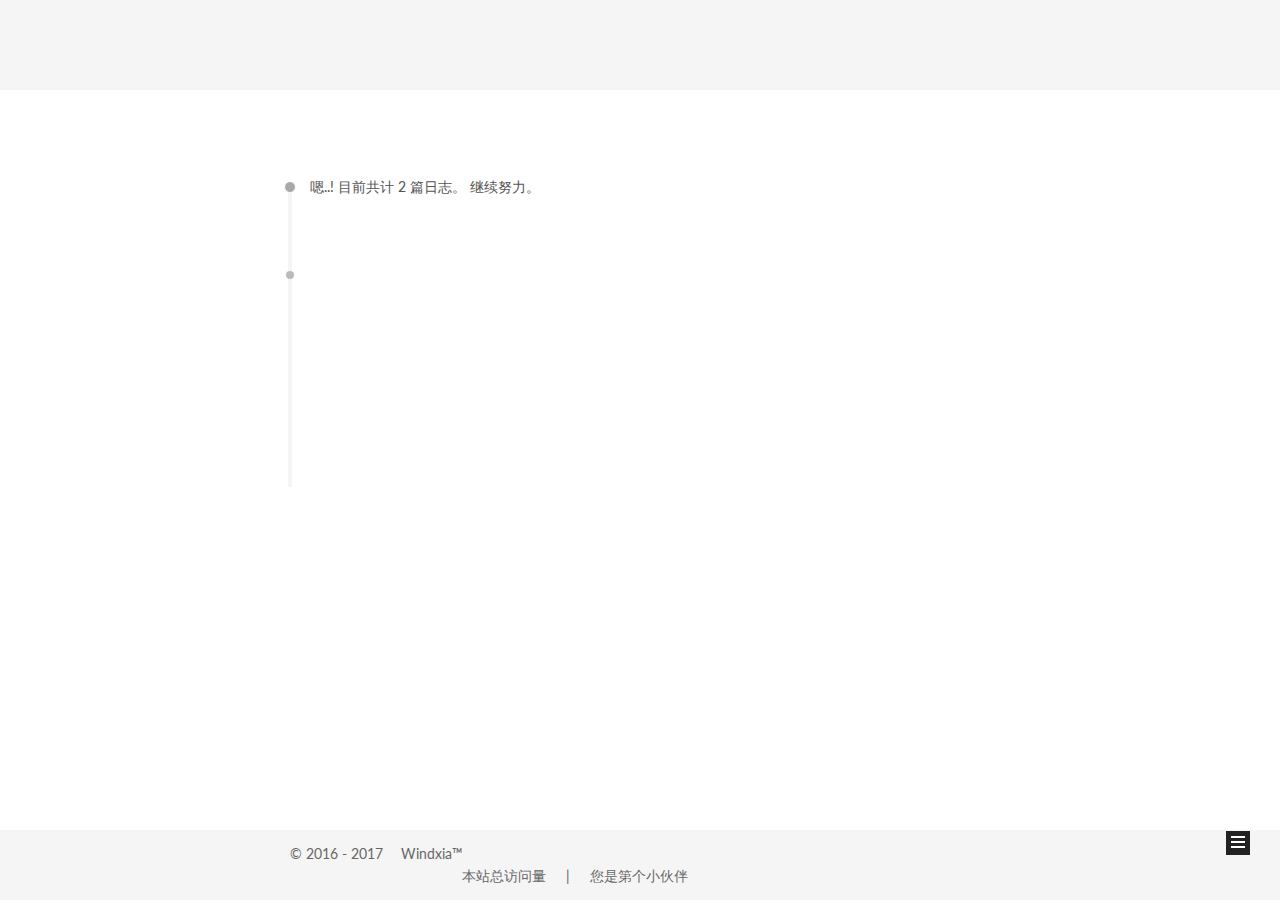
==== archives/index.html @ 153301d3 "Site updated: 2017-09-14 17:48:57" ====
<!DOCTYPE html>



  


<html class="theme-next mist use-motion" lang="zh-Hans">
<head>
  <meta charset="UTF-8"/>
<meta http-equiv="X-UA-Compatible" content="IE=edge" />
<meta name="viewport" content="width=device-width, initial-scale=1, maximum-scale=1"/>









<meta http-equiv="Cache-Control" content="no-transform" />
<meta http-equiv="Cache-Control" content="no-siteapp" />















  
  
  <link href="/lib/fancybox/source/jquery.fancybox.css?v=2.1.5" rel="stylesheet" type="text/css" />




  
  
  
  

  
    
    
  

  

  

  

  

  
    
    
    <link href="//fonts.googleapis.com/css?family=Lato:300,300italic,400,400italic,700,700italic&subset=latin,latin-ext" rel="stylesheet" type="text/css">
  






<link href="/lib/font-awesome/css/font-awesome.min.css?v=4.6.2" rel="stylesheet" type="text/css" />

<link href="/css/main.css?v=5.1.1" rel="stylesheet" type="text/css" />


  <meta name="keywords" content="Hexo, NexT" />








  <link rel="shortcut icon" type="image/x-icon" href="/favicon.ico?v=5.1.1" />






<meta name="description" content="学无止境">
<meta property="og:type" content="website">
<meta property="og:title" content="Windxia™">
<meta property="og:url" content="https://windxia.github.io/archives/index.html">
<meta property="og:site_name" content="Windxia™">
<meta property="og:description" content="学无止境">
<meta name="twitter:card" content="summary">
<meta name="twitter:title" content="Windxia™">
<meta name="twitter:description" content="学无止境">



<script type="text/javascript" id="hexo.configurations">
  var NexT = window.NexT || {};
  var CONFIG = {
    root: '/',
    scheme: 'Mist',
    sidebar: {"position":"left","display":"post","offset":12,"offset_float":0,"b2t":false,"scrollpercent":false,"onmobile":false},
    fancybox: true,
    motion: true,
    duoshuo: {
      userId: '0',
      author: '博主'
    },
    algolia: {
      applicationID: '',
      apiKey: '',
      indexName: '',
      hits: {"per_page":10},
      labels: {"input_placeholder":"Search for Posts","hits_empty":"We didn't find any results for the search: ${query}","hits_stats":"${hits} results found in ${time} ms"}
    }
  };
</script>



  <link rel="canonical" href="https://windxia.github.io/archives/"/>





  <title>归档 | Windxia™</title>
  





  <script type="text/javascript">
    var _hmt = _hmt || [];
    (function() {
      var hm = document.createElement("script");
      hm.src = "https://hm.baidu.com/hm.js?b2de9610e80fb698a9243da4c140fe38";
      var s = document.getElementsByTagName("script")[0];
      s.parentNode.insertBefore(hm, s);
    })();
  </script>










</head>

<body itemscope itemtype="http://schema.org/WebPage" lang="zh-Hans">

  
  
    
  

  <div class="container sidebar-position-left  page-archive  ">
    <div class="headband"></div>

    <header id="header" class="header" itemscope itemtype="http://schema.org/WPHeader">
      <div class="header-inner"><div class="site-brand-wrapper">
  <div class="site-meta ">
    

    <div class="custom-logo-site-title">
      <a href="/"  class="brand" rel="start">
        <span class="logo-line-before"><i></i></span>
        <span class="site-title">Windxia™</span>
        <span class="logo-line-after"><i></i></span>
      </a>
    </div>
      
        <p class="site-subtitle"></p>
      
  </div>

  <div class="site-nav-toggle">
    <button>
      <span class="btn-bar"></span>
      <span class="btn-bar"></span>
      <span class="btn-bar"></span>
    </button>
  </div>
</div>

<nav class="site-nav">
  

  
    <ul id="menu" class="menu">
      
        
        <li class="menu-item menu-item-home">
          <a href="/" rel="section">
            
              <i class="menu-item-icon fa fa-fw fa-home"></i> <br />
            
            首页
          </a>
        </li>
      
        
        <li class="menu-item menu-item-categories">
          <a href="/categories/" rel="section">
            
              <i class="menu-item-icon fa fa-fw fa-th"></i> <br />
            
            分类
          </a>
        </li>
      
        
        <li class="menu-item menu-item-archives">
          <a href="/archives/" rel="section">
            
              <i class="menu-item-icon fa fa-fw fa-archive"></i> <br />
            
            归档
          </a>
        </li>
      
        
        <li class="menu-item menu-item-tags">
          <a href="/tags/" rel="section">
            
              <i class="menu-item-icon fa fa-fw fa-tags"></i> <br />
            
            标签
          </a>
        </li>
      
        
        <li class="menu-item menu-item-something">
          <a href="/something/" rel="section">
            
              <i class="menu-item-icon fa fa-fw fa-sitemap"></i> <br />
            
            有料
          </a>
        </li>
      

      
    </ul>
  

  
</nav>



 </div>
    </header>

    <main id="main" class="main">
      <div class="main-inner">
        <div class="content-wrap">
          <div id="content" class="content">
            

  <section id="posts" class="posts-collapse">
    <span class="archive-move-on"></span>

    <span class="archive-page-counter">
      
      
      
        
      
      嗯..! 目前共计 2 篇日志。 继续努力。
    </span>

    

      
      
      

      
        
        <div class="collection-title">
          <h2 class="archive-year motion-element" id="archive-year-2017">2017</h2>
        </div>
      
      

      

  <article class="post post-type-normal" itemscope itemtype="http://schema.org/Article">
    <header class="post-header">

      <h2 class="post-title">
        
            <a class="post-title-link" href="/2017/07/14/postName/" itemprop="url">
              
                <span itemprop="name">postName hello world</span>
              
            </a>
        
      </h2>

      <div class="post-meta">
        <time class="post-time" itemprop="dateCreated"
              datetime="2017-07-14T21:41:30+08:00"
              content="2017-07-14" >
          07-14
        </time>
      </div>

    </header>
  </article>



    

      
      
      

      
      

      

  <article class="post post-type-normal" itemscope itemtype="http://schema.org/Article">
    <header class="post-header">

      <h2 class="post-title">
        
            <a class="post-title-link" href="/2017/07/14/hello-world/" itemprop="url">
              
                <span itemprop="name">Hello World</span>
              
            </a>
        
      </h2>

      <div class="post-meta">
        <time class="post-time" itemprop="dateCreated"
              datetime="2017-07-14T21:06:34+08:00"
              content="2017-07-14" >
          07-14
        </time>
      </div>

    </header>
  </article>



    

  </section>

  



          </div>
          


          

        </div>
        
          
  
  <div class="sidebar-toggle">
    <div class="sidebar-toggle-line-wrap">
      <span class="sidebar-toggle-line sidebar-toggle-line-first"></span>
      <span class="sidebar-toggle-line sidebar-toggle-line-middle"></span>
      <span class="sidebar-toggle-line sidebar-toggle-line-last"></span>
    </div>
  </div>

  <aside id="sidebar" class="sidebar">
    
    <div class="sidebar-inner">

      

      

      <section class="site-overview sidebar-panel sidebar-panel-active">
        <div class="site-author motion-element" itemprop="author" itemscope itemtype="http://schema.org/Person">
          <img class="site-author-image" itemprop="image"
               src="http://oceqqdh8f.bkt.clouddn.com/02.jpg"
               alt="Windxia™" />
          <p class="site-author-name" itemprop="name">Windxia™</p>
           
              <p class="site-description motion-element" itemprop="description">学无止境</p>
          
        </div>
        <nav class="site-state motion-element">

          
            <div class="site-state-item site-state-posts">
              <a href="/archives/">
                <span class="site-state-item-count">2</span>
                <span class="site-state-item-name">日志</span>
              </a>
            </div>
          

          

          

        </nav>

        

        <div class="links-of-author motion-element">
          
            
              <span class="links-of-author-item">
                <a href="http://www.zhihu.com/" target="_blank" title="知乎">
                  
                    <i class="fa fa-fw fa-github"></i>
                  
                  知乎
                </a>
              </span>
            
              <span class="links-of-author-item">
                <a href="http://cn.engadget.com/" target="_blank" title="Engadet">
                  
                    <i class="fa fa-fw fa-twitter"></i>
                  
                  Engadet
                </a>
              </span>
            
              <span class="links-of-author-item">
                <a href="http://www.dgtle.com/" target="_blank" title="数字尾巴">
                  
                    <i class="fa fa-fw fa-weibo"></i>
                  
                  数字尾巴
                </a>
              </span>
            
          
        </div>

        
        

        
        
          <div class="links-of-blogroll motion-element links-of-blogroll-inline">
            <div class="links-of-blogroll-title">
              <i class="fa  fa-fw fa-link"></i>
              友情链接
            </div>
            <ul class="links-of-blogroll-list">
              
                <li class="links-of-blogroll-item">
                  <a href="http://macshuo.com/" title="MacTalk" target="_blank">MacTalk</a>
                </li>
              
                <li class="links-of-blogroll-item">
                  <a href="https://coolshell.cn/" title="CoolShell" target="_blank">CoolShell</a>
                </li>
              
                <li class="links-of-blogroll-item">
                  <a href="http://www.ruanyifeng.com/blog/archives.html" title="RuanYiFeng" target="_blank">RuanYiFeng</a>
                </li>
              
            </ul>
          </div>
        

        


      </section>

      

      

    </div>
  </aside>


        
      </div>
    </main>

    <footer id="footer" class="footer">
      <div class="footer-inner">
        

<div class="copyright" >
  
  &copy;  2016 - 
  <span itemprop="copyrightYear">2017</span>
  <span class="with-love">
    <i class="fa fa-heart"></i>
  </span>
  <span class="author" itemprop="copyrightHolder">Windxia™</span>
</div>

<script async src="https://dn-lbstatics.qbox.me/busuanzi/2.3/busuanzi.pure.mini.js"></script>
<div style="margin:-20px;position: absolute;">
<dl style="float:left">
  <dt style="float:left">
    <dd style="float:left;width:300px">
      <span style="float:right">&nbsp;&nbsp;&nbsp;&nbsp;&nbsp;|</span>
      <span style="float:right">本站总访问量<span><span style="float:right" id="busuanzi_value_site_pv"></span>
    </dd>
  </dt>
  <dt style="float:left;width:300px">
    <dd>
      <span style="float:left">&nbsp;&nbsp;&nbsp;&nbsp;&nbsp;</span>
      <span style="float:left">您是第</span>
      <span style="float:left" id="busuanzi_value_site_uv"></span>
      <span style="float:left">个小伙伴</span>
    </dd>
  </dt>
</dl>
</div>



        

        
      </div>
    </footer>

    
      <div class="back-to-top">
        <i class="fa fa-arrow-up"></i>
        
      </div>
    

  </div>

  

<script type="text/javascript">
  if (Object.prototype.toString.call(window.Promise) !== '[object Function]') {
    window.Promise = null;
  }
</script>









  












  
  <script type="text/javascript" src="/lib/jquery/index.js?v=2.1.3"></script>

  
  <script type="text/javascript" src="/lib/fastclick/lib/fastclick.min.js?v=1.0.6"></script>

  
  <script type="text/javascript" src="/lib/jquery_lazyload/jquery.lazyload.js?v=1.9.7"></script>

  
  <script type="text/javascript" src="/lib/velocity/velocity.min.js?v=1.2.1"></script>

  
  <script type="text/javascript" src="/lib/velocity/velocity.ui.min.js?v=1.2.1"></script>

  
  <script type="text/javascript" src="/lib/fancybox/source/jquery.fancybox.pack.js?v=2.1.5"></script>


  


  <script type="text/javascript" src="/js/src/utils.js?v=5.1.1"></script>

  <script type="text/javascript" src="/js/src/motion.js?v=5.1.1"></script>



  
  

  
  
    <script type="text/javascript" id="motion.page.archive">
      $('.archive-year').velocity('transition.slideLeftIn');
    </script>
  


  


  <script type="text/javascript" src="/js/src/bootstrap.js?v=5.1.1"></script>



  


  




	





  





  






  





  

  

  

  

  

  

</body>
</html>
---- css/main.css ----
/* normalize.css v3.0.2 | MIT License | git.io/normalize */
html {
  font-family: sans-serif; /* 1 */
  -ms-text-size-adjust: 100%; /* 2 */
  -webkit-text-size-adjust: 100%; /* 2 */
}
body {
  margin: 0;
}
article,
aside,
details,
figcaption,
figure,
footer,
header,
hgroup,
main,
menu,
nav,
section,
summary {
  display: block;
}
audio,
canvas,
progress,
video {
  display: inline-block; /* 1 */
  vertical-align: baseline; /* 2 */
}
audio:not([controls]) {
  display: none;
  height: 0;
}
[hidden],
template {
  display: none;
}
a {
  background-color: transparent;
}
a:active,
a:hover {
  outline: 0;
}
abbr[title] {
  border-bottom: 1px dotted;
}
b,
strong {
  font-weight: bold;
}
dfn {
  font-style: italic;
}
h1 {
  font-size: 2em;
  margin: 0.67em 0;
}
mark {
  background: #ff0;
  color: #000;
}
small {
  font-size: 80%;
}
sub,
sup {
  font-size: 75%;
  line-height: 0;
  position: relative;
  vertical-align: baseline;
}
sup {
  top: -0.5em;
}
sub {
  bottom: -0.25em;
}
img {
  border: 0;
}
svg:not(:root) {
  overflow: hidden;
}
figure {
  margin: 1em 40px;
}
hr {
  -moz-box-sizing: content-box;
  box-sizing: content-box;
  height: 0;
}
pre {
  overflow: auto;
}
code,
kbd,
pre,
samp {
  font-family: monospace, monospace;
  font-size: 1em;
}
button,
input,
optgroup,
select,
textarea {
  color: inherit; /* 1 */
  font: inherit; /* 2 */
  margin: 0; /* 3 */
}
button {
  overflow: visible;
}
button,
select {
  text-transform: none;
}
button,
html input[type="button"],
input[type="reset"],
input[type="submit"] {
  -webkit-appearance: button; /* 2 */
  cursor: pointer; /* 3 */
}
button[disabled],
html input[disabled] {
  cursor: default;
}
button::-moz-focus-inner,
input::-moz-focus-inner {
  border: 0;
  padding: 0;
}
input {
  line-height: normal;
}
input[type="checkbox"],
input[type="radio"] {
  box-sizing: border-box; /* 1 */
  padding: 0; /* 2 */
}
input[type="number"]::-webkit-inner-spin-button,
input[type="number"]::-webkit-outer-spin-button {
  height: auto;
}
input[type="search"] {
  -webkit-appearance: textfield; /* 1 */
  -moz-box-sizing: content-box;
  -webkit-box-sizing: content-box; /* 2 */
  box-sizing: content-box;
}
input[type="search"]::-webkit-search-cancel-button,
input[type="search"]::-webkit-search-decoration {
  -webkit-appearance: none;
}
fieldset {
  border: 1px solid #c0c0c0;
  margin: 0 2px;
  padding: 0.35em 0.625em 0.75em;
}
legend {
  border: 0; /* 1 */
  padding: 0; /* 2 */
}
textarea {
  overflow: auto;
}
optgroup {
  font-weight: bold;
}
table {
  border-collapse: collapse;
  border-spacing: 0;
}
td,
th {
  padding: 0;
}
::selection {
  background: #262a30;
  color: #fff;
}
body {
  position: relative;
  font-family: 'Lato', "PingFang SC", "Microsoft YaHei", sans-serif;
  font-size: 14px;
  line-height: 2;
  color: #555;
  background: #fff;
}
@media (max-width: 767px) {
  body {
    padding-right: 0 !important;
  }
}
@media (min-width: 768px) and (max-width: 991px) {
  body {
    padding-right: 0 !important;
  }
}
@media (min-width: 1600px) {
  body {
    font-size: 16px;
  }
}
h1,
h2,
h3,
h4,
h5,
h6 {
  margin: 0;
  padding: 0;
  font-weight: bold;
  line-height: 1.5;
  font-family: 'Lato', "PingFang SC", "Microsoft YaHei", sans-serif;
}
h2,
h3,
h4,
h5,
h6 {
  margin: 20px 0 15px;
}
h1 {
  font-size: 24px;
}
@media (max-width: 767px) {
  h1 {
    font-size: 20px;
  }
}
h2 {
  font-size: 22px;
}
@media (max-width: 767px) {
  h2 {
    font-size: 18px;
  }
}
h3 {
  font-size: 20px;
}
@media (max-width: 767px) {
  h3 {
    font-size: 16px;
  }
}
h4 {
  font-size: 18px;
}
@media (max-width: 767px) {
  h4 {
    font-size: 14px;
  }
}
h5 {
  font-size: 16px;
}
@media (max-width: 767px) {
  h5 {
    font-size: 12px;
  }
}
h6 {
  font-size: 14px;
}
@media (max-width: 767px) {
  h6 {
    font-size: 10px;
  }
}
p {
  margin: 0 0 25px 0;
}
a {
  color: #555;
  text-decoration: none;
  border-bottom: 1px solid #999;
  word-wrap: break-word;
}
a:hover {
  color: #222;
  border-bottom-color: #222;
}
blockquote {
  margin: 0;
  padding: 0;
}
img {
  display: block;
  margin: auto;
  max-width: 100%;
  height: auto;
}
hr {
  margin: 40px 0;
  height: 3px;
  border: none;
  background-color: #ddd;
  background-image: repeating-linear-gradient(-45deg, #fff, #fff 4px, transparent 4px, transparent 8px);
}
blockquote {
  padding: 0 15px;
  color: #666;
  border-left: 4px solid #ddd;
}
blockquote cite::before {
  content: "-";
  padding: 0 5px;
}
dt {
  font-weight: 700;
}
dd {
  margin: 0;
  padding: 0;
}
.text-left {
  text-align: left;
}
.text-center {
  text-align: center;
}
.text-right {
  text-align: right;
}
.text-justify {
  text-align: justify;
}
.text-nowrap {
  white-space: nowrap;
}
.text-lowercase {
  text-transform: lowercase;
}
.text-uppercase {
  text-transform: uppercase;
}
.text-capitalize {
  text-transform: capitalize;
}
.center-block {
  display: block;
  margin-left: auto;
  margin-right: auto;
}
.clearfix:before,
.clearfix:after {
  content: " ";
  display: table;
}
.clearfix:after {
  clear: both;
}
.pullquote {
  width: 45%;
}
.pullquote.left {
  float: left;
  margin-left: 5px;
  margin-right: 10px;
}
.pullquote.right {
  float: right;
  margin-left: 10px;
  margin-right: 5px;
}
.affix.affix.affix {
  position: fixed;
}
.translation {
  margin-top: -20px;
  font-size: 14px;
  color: #999;
}
.scrollbar-measure {
  width: 100px;
  height: 100px;
  overflow: scroll;
  position: absolute;
  top: -9999px;
}
.use-motion .motion-element {
  opacity: 0;
}
table {
  margin: 20px 0;
  width: 100%;
  border-collapse: collapse;
  border-spacing: 0;
  border: 1px solid #ddd;
  font-size: 14px;
  table-layout: fixed;
  word-wrap: break-all;
}
table>tbody>tr:nth-of-type(odd) {
  background-color: #f9f9f9;
}
table>tbody>tr:hover {
  background-color: #f5f5f5;
}
caption,
th,
td {
  padding: 8px;
  text-align: left;
  vertical-align: middle;
  font-weight: normal;
}
th,
td {
  border-bottom: 3px solid #ddd;
  border-right: 1px solid #eee;
}
th {
  padding-bottom: 10px;
  font-weight: 700;
}
td {
  border-bottom-width: 1px;
}
html,
body {
  height: 100%;
}
.container {
  position: relative;
  min-height: 100%;
}
.header-inner {
  margin: 0 auto;
  padding: 100px 0 70px;
  width: 700px;
}
@media (min-width: 1600px) {
  .container .header-inner {
    width: 900px;
  }
}
.main {
  padding-bottom: 150px;
}
.main-inner {
  margin: 0 auto;
  width: 700px;
}
@media (min-width: 1600px) {
  .container .main-inner {
    width: 900px;
  }
}
.footer {
  position: absolute;
  left: 0;
  bottom: 0;
  width: 100%;
  min-height: 50px;
}
.footer-inner {
  box-sizing: border-box;
  margin: 20px auto;
  width: 700px;
}
@media (min-width: 1600px) {
  .container .footer-inner {
    width: 900px;
  }
}
pre,
.highlight {
  overflow: auto;
  margin: 20px 0;
  padding: 0;
  font-size: 13px;
  color: #ccc;
  background: #2d2d2d;
  line-height: 1.6;
}
pre,
code {
  font-family: consolas, Menlo, "PingFang SC", "Microsoft YaHei", monospace;
}
code {
  padding: 2px 4px;
  word-wrap: break-word;
  color: #555;
  background: #eee;
  border-radius: 3px;
  font-size: 13px;
}
pre code {
  padding: 0;
  color: #ccc;
  background: none;
  text-shadow: none;
}
.highlight {
  border-radius: 1px;
}
.highlight pre {
  border: none;
  margin: 0;
  padding: 10px 0;
}
.highlight table {
  margin: 0;
  width: auto;
  border: none;
}
.highlight td {
  border: none;
  padding: 0;
}
.highlight figcaption {
  font-size: 1em;
  color: #ccc;
  line-height: 1em;
  margin-bottom: 1em;
}
.highlight figcaption:before,
.highlight figcaption:after {
  content: " ";
  display: table;
}
.highlight figcaption:after {
  clear: both;
}
.highlight figcaption a {
  float: right;
  color: #ccc;
}
.highlight figcaption a:hover {
  border-bottom-color: #ccc;
}
.highlight .gutter pre {
  padding-left: 10px;
  padding-right: 10px;
  color: #999;
  text-align: right;
  background-color: #1b1b1b;
}
.highlight .code pre {
  width: 100%;
  padding-left: 10px;
  padding-right: 10px;
  background-color: #2d2d2d;
}
.highlight .line {
  height: 20px;
}
.gutter {
  -webkit-user-select: none;
  -moz-user-select: none;
  -ms-user-select: none;
  user-select: none;
}
.gist table {
  width: auto;
}
.gist table td {
  border: none;
}
pre .deletion {
  background: #008000;
}
pre .addition {
  background: #800000;
}
pre .meta {
  color: #c9c;
}
pre .comment {
  color: #999;
}
pre .variable,
pre .attribute,
pre .tag,
pre .regexp,
pre .ruby .constant,
pre .xml .tag .title,
pre .xml .pi,
pre .xml .doctype,
pre .html .doctype,
pre .css .id,
pre .css .class,
pre .css .pseudo {
  color: #f2777a;
}
pre .number,
pre .preprocessor,
pre .built_in,
pre .literal,
pre .params,
pre .constant,
pre .command {
  color: #f99157;
}
pre .ruby .class .title,
pre .css .rules .attribute,
pre .string,
pre .value,
pre .inheritance,
pre .header,
pre .ruby .symbol,
pre .xml .cdata,
pre .special,
pre .number,
pre .formula {
  color: #9c9;
}
pre .title,
pre .css .hexcolor {
  color: #6cc;
}
pre .function,
pre .python .decorator,
pre .python .title,
pre .ruby .function .title,
pre .ruby .title .keyword,
pre .perl .sub,
pre .javascript .title,
pre .coffeescript .title {
  color: #69c;
}
pre .keyword,
pre .javascript .function {
  color: #c9c;
}
.full-image.full-image.full-image {
  border: none;
  max-width: 100%;
  width: auto;
  margin: 20px auto;
}
@media (min-width: 992px) {
  .full-image.full-image.full-image {
    max-width: none;
    width: 110%;
    margin: 25px -5%;
  }
}
.blockquote-center,
.page-home .post-type-quote blockquote,
.page-post-detail .post-type-quote blockquote {
  position: relative;
  margin: 40px 0;
  padding: 0;
  border-left: none;
  text-align: center;
}
.blockquote-center::before,
.page-home .post-type-quote blockquote::before,
.page-post-detail .post-type-quote blockquote::before,
.blockquote-center::after,
.page-home .post-type-quote blockquote::after,
.page-post-detail .post-type-quote blockquote::after {
  position: absolute;
  content: ' ';
  display: block;
  width: 100%;
  height: 24px;
  opacity: 0.2;
  background-repeat: no-repeat;
  background-position: 0 -6px;
  background-size: 22px 22px;
}
.blockquote-center::before,
.page-home .post-type-quote blockquote::before,
.page-post-detail .post-type-quote blockquote::before {
  top: -20px;
  background-image: url("../images/quote-l.svg");
  border-top: 1px solid #ccc;
}
.blockquote-center::after,
.page-home .post-type-quote blockquote::after,
.page-post-detail .post-type-quote blockquote::after {
  bottom: -20px;
  background-image: url("../images/quote-r.svg");
  border-bottom: 1px solid #ccc;
  background-position: 100% 8px;
}
.blockquote-center p,
.page-home .post-type-quote blockquote p,
.page-post-detail .post-type-quote blockquote p,
.blockquote-center div,
.page-home .post-type-quote blockquote div,
.page-post-detail .post-type-quote blockquote div {
  text-align: center;
}
.post .post-body .group-picture img {
  box-sizing: border-box;
  padding: 0 3px;
  border: none;
}
.post .group-picture-row {
  overflow: hidden;
  margin-top: 6px;
}
.post .group-picture-row:first-child {
  margin-top: 0;
}
.post .group-picture-column {
  float: left;
}
.page-post-detail .post-body .group-picture-column {
  float: none;
  margin-top: 10px;
  width: auto !important;
}
.page-post-detail .post-body .group-picture-column img {
  margin: 0 auto;
}
.page-archive .group-picture-container {
  overflow: hidden;
}
.page-archive .group-picture-row {
  float: left;
}
.page-archive .group-picture-row:first-child {
  margin-top: 6px;
}
.page-archive .group-picture-column {
  max-width: 150px;
  max-height: 150px;
}
.note {
  padding: 20px;
  margin: 20px 0;
  border: 1px solid #eee;
  border-left-width: 5px;
  border-radius: 3px;
}
.note h2,
.note h3,
.note h4,
.note h5,
.note h6 {
  margin-top: 0;
  margin-bottom: 5px;
  padding-top: 0 !important;
}
.note p:last-child {
  margin-bottom: 0;
}
.note code {
  border-radius: 3px;
}
.note+.note {
  margin-top: -5px;
}
.default {
  border-left-color: #777;
}
.default h2,
.default h3,
.default h4,
.default h5,
.default h6 {
  color: #777;
}
.primary {
  border-left-color: #428bca;
}
.primary h2,
.primary h3,
.primary h4,
.primary h5,
.primary h6 {
  color: #428bca;
}
.success {
  border-left-color: #5cb85c;
}
.success h2,
.success h3,
.success h4,
.success h5,
.success h6 {
  color: #5cb85c;
}
.danger {
  border-left-color: #d9534f;
}
.danger h2,
.danger h3,
.danger h4,
.danger h5,
.danger h6 {
  color: #d9534f;
}
.warning {
  border-left-color: #f0ad4e;
}
.warning h2,
.warning h3,
.warning h4,
.warning h5,
.warning h6 {
  color: #f0ad4e;
}
.info {
  border-left-color: #5bc0de;
}
.info h2,
.info h3,
.info h4,
.info h5,
.info h6 {
  color: #5bc0de;
}
.btn {
  display: inline-block;
  padding: 0 20px;
  font-size: 14px;
  color: #fff;
  background: #222;
  border: 2px solid #222;
  text-decoration: none;
  border-radius: 0;
  transition-property: background-color;
  transition-duration: 0.2s;
  transition-timing-function: ease-in-out;
  transition-delay: 0s;
}
.btn:hover,
.post-button .btn:hover {
  border-color: #222;
  color: #222;
  background: #fff;
}
.btn-bar {
  display: block;
  width: 22px;
  height: 2px;
  background: #555;
  border-radius: 1px;
}
.btn-bar+.btn-bar {
  margin-top: 4px;
}
.pagination {
  margin: 120px 0 40px;
  text-align: center;
  border-top: 1px solid #eee;
}
.page-number-basic,
.pagination .prev,
.pagination .next,
.pagination .page-number,
.pagination .space {
  display: inline-block;
  position: relative;
  top: -1px;
  margin: 0 10px;
  padding: 0 10px;
  line-height: 30px;
}
@media (max-width: 767px) {
  .page-number-basic,
  .pagination .prev,
  .pagination .next,
  .pagination .page-number,
  .pagination .space {
    margin: 0 5px;
  }
}
.pagination .prev,
.pagination .next,
.pagination .page-number {
  border-bottom: 0;
  border-top: 1px solid #eee;
  transition-property: border-color;
  transition-duration: 0.2s;
  transition-timing-function: ease-in-out;
  transition-delay: 0s;
}
.pagination .prev:hover,
.pagination .next:hover,
.pagination .page-number:hover {
  border-top-color: #222;
}
.pagination .space {
  padding: 0;
  margin: 0;
}
.pagination .prev {
  margin-left: 0;
}
.pagination .next {
  margin-right: 0;
}
.pagination .page-number.current {
  color: #fff;
  background: #ccc;
  border-top-color: #ccc;
}
@media (max-width: 767px) {
  .pagination {
    border-top: none;
  }
  .pagination .prev,
  .pagination .next,
  .pagination .page-number {
    margin-bottom: 10px;
    border-top: 0;
    border-bottom: 1px solid #eee;
  }
  .pagination .prev:hover,
  .pagination .next:hover,
  .pagination .page-number:hover {
    border-bottom-color: #222;
  }
}
.comments {
  margin: 60px 20px 0;
}
.tag-cloud {
  text-align: center;
}
.tag-cloud a {
  display: inline-block;
  margin: 10px;
}
.back-to-top {
  box-sizing: border-box;
  position: fixed;
  bottom: -100px;
  right: 30px;
  z-index: 1050;
  padding: 0 6px;
  width: 24px;
  background: #222;
  font-size: 12px;
  opacity: 1;
  color: #fff;
  cursor: pointer;
  text-align: center;
  -webkit-transform: translateZ(0);
  transition-property: bottom;
  transition-duration: 0.2s;
  transition-timing-function: ease-in-out;
  transition-delay: 0s;
}
@media (min-width: 768px) and (max-width: 991px) {
  .back-to-top {
    display: none !important;
  }
}
@media (max-width: 767px) {
  .back-to-top {
    display: none !important;
  }
}
.back-to-top.back-to-top-on {
  bottom: 19px;
}
.header {
  background: transparent;
}
.header-inner {
  position: relative;
}
.headband {
  height: 3px;
  background: #222;
}
.site-meta {
  margin: 0;
  text-align: left;
}
@media (max-width: 767px) {
  .site-meta {
    text-align: center;
  }
}
.brand {
  position: relative;
  display: inline-block;
  padding: 0 40px;
  color: #222;
  background: #222;
  border-bottom: none;
}
.brand:hover {
  color: #222;
}
.logo {
  display: inline-block;
  margin-right: 5px;
  line-height: 36px;
  vertical-align: top;
}
.site-title {
  display: inline-block;
  vertical-align: top;
  line-height: 36px;
  font-size: 20px;
  font-weight: normal;
  font-family: 'Lato', "PingFang SC", "Microsoft YaHei", sans-serif;
}
.site-subtitle {
  margin-top: 10px;
  font-size: 13px;
  color: #999;
}
.use-motion .brand {
  opacity: 0;
}
.use-motion .logo,
.use-motion .site-title,
.use-motion .site-subtitle {
  opacity: 0;
  position: relative;
  top: -10px;
}
.site-nav-toggle {
  display: none;
  position: absolute;
  top: 10px;
  left: 10px;
}
@media (max-width: 767px) {
  .site-nav-toggle {
    display: block;
  }
}
.site-nav-toggle button {
  margin-top: 2px;
  padding: 9px 10px;
  background: transparent;
  border: none;
}
@media (max-width: 767px) {
  .site-nav {
    display: none;
    margin: 0 -10px;
    padding: 0 10px;
    clear: both;
    border-top: 1px solid #ddd;
  }
}
@media (min-width: 768px) and (max-width: 991px) {
  .site-nav {
    display: block !important;
  }
}
@media (min-width: 992px) {
  .site-nav {
    display: block !important;
  }
}
.menu {
  margin-top: 20px;
  padding-left: 0;
  text-align: center;
}
.menu .menu-item {
  display: inline-block;
  margin: 0 10px;
  list-style: none;
}
@media screen and (max-width: 767px) {
  .menu .menu-item {
    margin-top: 10px;
  }
}
.menu .menu-item a {
  display: block;
  font-size: 13px;
  line-height: inherit;
  border-bottom: 1px solid transparent;
  transition-property: border-color;
  transition-duration: 0.2s;
  transition-timing-function: ease-in-out;
  transition-delay: 0s;
}
.menu .menu-item a:hover {
  border-bottom-color: #222;
}
.menu .menu-item .fa {
  margin-right: 5px;
}
.use-motion .menu-item {
  opacity: 0;
}
.post-body {
  font-family: 'Lato', "PingFang SC", "Microsoft YaHei", sans-serif;
}
@media (max-width: 767px) {
  .post-body {
    word-break: break-word;
  }
}
.post-body .fancybox img {
  display: block !important;
  margin: 0 auto;
  cursor: pointer;
  cursor: zoom-in;
  cursor: -webkit-zoom-in;
}
.post-body .image-caption,
.post-body .figure .caption {
  margin: 10px auto 15px;
  text-align: center;
  font-size: 14px;
  color: #999;
  font-weight: bold;
  line-height: 1;
}
.post-sticky-flag {
  display: inline-block;
  font-size: 16px;
  -ms-transform: rotate(30deg);
  -webkit-transform: rotate(30deg);
  -moz-transform: rotate(30deg);
  -ms-transform: rotate(30deg);
  -o-transform: rotate(30deg);
  transform: rotate(30deg);
}
.posts-expand {
  padding-top: 40px;
}
@media (max-width: 767px) {
  .posts-expand {
    margin: 0 20px;
  }
  .post-body pre {
    padding: 10px;
  }
  .post-body pre .gutter pre {
    padding-right: 10px;
  }
  .post-body .highlight {
    margin-left: 0px;
    margin-right: 0px;
    padding: 0;
  }
  .post-body .highlight .gutter pre {
    padding-right: 10px;
  }
}
@media (min-width: 992px) {
  .posts-expand .post-body {
    text-align: justify;
  }
}
.posts-expand .post-body h2,
.posts-expand .post-body h3,
.posts-expand .post-body h4,
.posts-expand .post-body h5,
.posts-expand .post-body h6 {
  padding-top: 10px;
}
.posts-expand .post-body h2 .header-anchor,
.posts-expand .post-body h3 .header-anchor,
.posts-expand .post-body h4 .header-anchor,
.posts-expand .post-body h5 .header-anchor,
.posts-expand .post-body h6 .header-anchor {
  float: right;
  margin-left: 10px;
  color: #ccc;
  border-bottom-style: none;
  visibility: hidden;
}
.posts-expand .post-body h2 .header-anchor:hover,
.posts-expand .post-body h3 .header-anchor:hover,
.posts-expand .post-body h4 .header-anchor:hover,
.posts-expand .post-body h5 .header-anchor:hover,
.posts-expand .post-body h6 .header-anchor:hover {
  color: inherit;
}
.posts-expand .post-body h2:hover .header-anchor,
.posts-expand .post-body h3:hover .header-anchor,
.posts-expand .post-body h4:hover .header-anchor,
.posts-expand .post-body h5:hover .header-anchor,
.posts-expand .post-body h6:hover .header-anchor {
  visibility: visible;
}
.posts-expand .post-body ul li {
  list-style: circle;
}
.posts-expand .post-body img {
  box-sizing: border-box;
  margin: auto;
  padding: 3px;
  border: 1px solid #ddd;
}
.posts-expand .fancybox img {
  margin: 0 auto;
}
@media (max-width: 767px) {
  .posts-collapse {
    margin: 0 20px;
  }
  .posts-collapse .post-title,
  .posts-collapse .post-meta {
    display: block;
    width: auto;
    text-align: left;
  }
}
.posts-collapse {
  position: relative;
  z-index: 1010;
  margin-left: 0;
}
.posts-collapse::after {
  content: " ";
  position: absolute;
  top: 20px;
  left: 0;
  margin-left: -2px;
  width: 4px;
  height: 100%;
  background: #f5f5f5;
  z-index: -1;
}
@media (max-width: 767px) {
  .posts-collapse {
    margin: 0 20px;
  }
}
.posts-collapse .collection-title {
  position: relative;
  margin: 60px 0;
}
.posts-collapse .collection-title h1,
.posts-collapse .collection-title h2 {
  margin-left: 20px;
}
.posts-collapse .collection-title small {
  color: #bbb;
  margin-left: 5px;
}
.posts-collapse .collection-title::before {
  content: " ";
  position: absolute;
  left: 0;
  top: 50%;
  margin-left: -4px;
  margin-top: -4px;
  width: 8px;
  height: 8px;
  background: #bbb;
  border-radius: 50%;
}
.posts-collapse .post {
  margin: 30px 0;
}
.posts-collapse .post-header {
  position: relative;
  transition-duration: 0.2s;
  transition-timing-function: ease-in-out;
  transition-delay: 0s;
  transition-property: border;
  border-bottom: 1px dashed #ccc;
}
.posts-collapse .post-header::before {
  content: " ";
  position: absolute;
  left: 0;
  top: 12px;
  width: 6px;
  height: 6px;
  margin-left: -4px;
  background: #bbb;
  border-radius: 50%;
  border: 1px solid #fff;
  transition-duration: 0.2s;
  transition-timing-function: ease-in-out;
  transition-delay: 0s;
  transition-property: background;
}
.posts-collapse .post-header:hover {
  border-bottom-color: #666;
}
.posts-collapse .post-header:hover::before {
  background: #222;
}
.posts-collapse .post-meta {
  position: absolute;
  font-size: 12px;
  left: 20px;
  top: 5px;
}
.posts-collapse .post-comments-count {
  display: none;
}
.posts-collapse .post-title {
  margin-left: 60px;
  font-size: 16px;
  font-weight: normal;
  line-height: inherit;
}
.posts-collapse .post-title::after {
  margin-left: 3px;
  opacity: 0.6;
}
.posts-collapse .post-title a {
  color: #666;
  border-bottom: none;
}
.page-home .post-type-quote .post-header,
.page-post-detail .post-type-quote .post-header,
.page-home .post-type-quote .post-tags,
.page-post-detail .post-type-quote .post-tags {
  display: none;
}
.posts-expand .post-title {
  font-size: 26px;
  text-align: center;
  word-break: break-word;
  font-weight: 400;
}
@media (max-width: 767px) {
  .posts-expand .post-title {
    font-size: 22px;
  }
}
.posts-expand .post-title-link {
  display: inline-block;
  position: relative;
  color: #555;
  border-bottom: none;
  line-height: 1.2;
  vertical-align: top;
}
.posts-expand .post-title-link::before {
  content: "";
  position: absolute;
  width: 100%;
  height: 2px;
  bottom: 0;
  left: 0;
  background-color: #000;
  visibility: hidden;
  -webkit-transform: scaleX(0);
  -moz-transform: scaleX(0);
  -ms-transform: scaleX(0);
  -o-transform: scaleX(0);
  transform: scaleX(0);
  transition-duration: 0.2s;
  transition-timing-function: ease-in-out;
  transition-delay: 0s;
}
.posts-expand .post-title-link:hover::before {
  visibility: visible;
  -webkit-transform: scaleX(1);
  -moz-transform: scaleX(1);
  -ms-transform: scaleX(1);
  -o-transform: scaleX(1);
  transform: scaleX(1);
}
.posts-expand .post-title-link .fa {
  font-size: 16px;
}
.posts-expand .post-meta {
  margin: 3px 0 60px 0;
  color: #999;
  font-family: 'Lato', "PingFang SC", "Microsoft YaHei", sans-serif;
  font-size: 12px;
  text-align: center;
}
.posts-expand .post-meta .post-category-list {
  display: inline-block;
  margin: 0;
  padding: 3px;
}
.posts-expand .post-meta .post-category-list-link {
  color: #999;
}
.posts-expand .post-meta .post-description {
  font-size: 14px;
  margin-top: 2px;
}
.post-wordcount {
  display: inline-block;
}
.post-meta-divider {
  margin: 0 0.5em;
}
.post-meta-item-icon {
  margin-right: 3px;
}
@media (min-width: 768px) and (max-width: 991px) {
  .post-meta-item-icon {
    display: inline-block;
  }
}
@media (max-width: 767px) {
  .post-meta-item-icon {
    display: inline-block;
  }
}
@media (min-width: 768px) and (max-width: 991px) {
  .post-meta-item-text {
    display: none;
  }
}
@media (max-width: 767px) {
  .post-meta-item-text {
    display: none;
  }
}
@media (max-width: 767px) {
  .posts-expand .post-comments-count {
    display: none;
  }
}
.post-button {
  margin-top: 50px;
}
.post-button .btn {
  color: #555;
  font-size: 14px;
  background: transparent;
  border-radius: 0;
  line-height: 2;
  margin: 0 4px 8px 4px;
}
.post-button .fa-fw {
  width: 1.285714285714286em;
  text-align: left;
}
.posts-expand .post-tags {
  margin-top: 40px;
  text-align: center;
}
.posts-expand .post-tags a {
  display: inline-block;
  margin-right: 10px;
  font-size: 13px;
}
.post-nav {
  display: table;
  margin-top: 15px;
  width: 100%;
  border-top: 1px solid #eee;
}
.post-nav-divider {
  display: table-cell;
  width: 10%;
}
.post-nav-item {
  display: table-cell;
  padding: 10px 0 0 0;
  width: 45%;
  vertical-align: top;
}
.post-nav-item a {
  position: relative;
  display: block;
  line-height: 25px;
  font-size: 14px;
  color: #555;
  border-bottom: none;
}
.post-nav-item a:hover {
  color: #222;
  border-bottom: none;
}
.post-nav-item a:active {
  top: 2px;
}
.post-nav-item .fa {
  position: absolute;
  top: 8px;
  left: 0;
  font-size: 12px;
}
.post-nav-next a {
  padding-left: 15px;
}
.post-nav-prev {
  text-align: right;
}
.post-nav-prev a {
  padding-right: 15px;
}
.post-nav-prev .fa {
  right: 0;
  left: auto;
}
.posts-expand .post-eof {
  display: block;
  margin: 80px auto 60px;
  width: 8%;
  height: 1px;
  background: #ccc;
  text-align: center;
}
.post:last-child .post-eof.post-eof.post-eof {
  display: none;
}
.post-gallery {
  display: table;
  table-layout: fixed;
  width: 100%;
  border-collapse: separate;
}
.post-gallery-row {
  display: table-row;
}
.post-gallery .post-gallery-img {
  display: table-cell;
  text-align: center;
  vertical-align: middle;
  border: none;
}
.post-gallery .post-gallery-img img {
  max-width: 100%;
  max-height: 100%;
  border: none;
}
.fancybox-close,
.fancybox-close:hover {
  border: none;
}
.sidebar {
  position: fixed;
  right: 0;
  top: 0;
  bottom: 0;
  width: 0;
  z-index: 1040;
  box-shadow: inset 0 2px 6px #000;
  background: #222;
  -webkit-transform: translateZ(0);
}
.sidebar a {
  color: #999;
  border-bottom-color: #555;
}
.sidebar a:hover {
  color: #eee;
}
@media (min-width: 768px) and (max-width: 991px) {
  .sidebar {
    display: none !important;
  }
}
@media (max-width: 767px) {
  .sidebar {
    display: none !important;
  }
}
.sidebar-inner {
  position: relative;
  padding: 20px 10px;
  color: #999;
  text-align: center;
}
.sidebar-toggle {
  position: fixed;
  right: 30px;
  bottom: 45px;
  width: 14px;
  height: 14px;
  padding: 5px;
  background: #222;
  line-height: 0;
  z-index: 1050;
  cursor: pointer;
  -webkit-transform: translateZ(0);
}
@media (min-width: 768px) and (max-width: 991px) {
  .sidebar-toggle {
    display: none !important;
  }
}
@media (max-width: 767px) {
  .sidebar-toggle {
    display: none !important;
  }
}
.sidebar-toggle-line {
  position: relative;
  display: inline-block;
  vertical-align: top;
  height: 2px;
  width: 100%;
  background: #fff;
  margin-top: 3px;
}
.sidebar-toggle-line:first-child {
  margin-top: 0;
}
.site-author-image {
  display: block;
  margin: 0 auto;
  padding: 2px;
  max-width: 96px;
  height: auto;
  border: 2px solid #333;
}
.site-author-name {
  margin: 5px 0 0;
  text-align: center;
  color: #f5f5f5;
  font-weight: normal;
}
.site-description {
  margin-top: 5px;
  text-align: center;
  font-size: 14px;
  color: #999;
}
.site-state {
  overflow: hidden;
  line-height: 1.4;
  white-space: nowrap;
  text-align: center;
}
.site-state-item {
  display: inline-block;
  padding: 0 15px;
  border-left: 1px solid #333;
}
.site-state-item:first-child {
  border-left: none;
}
.site-state-item a {
  border-bottom: none;
}
.site-state-item-count {
  display: block;
  text-align: center;
  color: inherit;
  font-weight: 600;
  font-size: 18px;
}
.site-state-item-name {
  font-size: 13px;
  color: inherit;
}
.feed-link {
  margin-top: 20px;
}
.feed-link a {
  display: inline-block;
  padding: 0 15px;
  color: #fc6423;
  border: 1px solid #fc6423;
  border-radius: 4px;
}
.feed-link a i {
  color: #fc6423;
  font-size: 14px;
}
.feed-link a:hover {
  color: #fff;
  background: #fc6423;
}
.feed-link a:hover i {
  color: #fff;
}
.links-of-author {
  margin-top: 20px;
}
.links-of-author a {
  display: inline-block;
  vertical-align: middle;
  margin-right: 10px;
  margin-bottom: 10px;
  border-bottom-color: #555;
  font-size: 13px;
}
.links-of-author a:before {
  display: inline-block;
  vertical-align: middle;
  margin-right: 3px;
  content: " ";
  width: 4px;
  height: 4px;
  border-radius: 50%;
  background: #ffe49c;
}
.links-of-blogroll {
  font-size: 13px;
}
.links-of-blogroll-title {
  margin-top: 20px;
  font-size: 14px;
  font-weight: 600;
}
.links-of-blogroll-list {
  margin: 0;
  padding: 0;
  list-style: none;
}
.links-of-blogroll-item {
  padding: 2px 10px;
}
.sidebar-nav {
  margin: 0 0 20px;
  padding-left: 0;
}
.sidebar-nav li {
  display: inline-block;
  cursor: pointer;
  border-bottom: 1px solid transparent;
  font-size: 14px;
  color: #555;
}
.sidebar-nav li:hover {
  color: #f5f5f5;
}
.page-post-detail .sidebar-nav-toc {
  padding: 0 5px;
}
.page-post-detail .sidebar-nav-overview {
  margin-left: 10px;
}
.sidebar-nav .sidebar-nav-active {
  color: #87daff;
  border-bottom-color: #87daff;
}
.sidebar-nav .sidebar-nav-active:hover {
  color: #87daff;
}
.sidebar-panel {
  display: none;
}
.sidebar-panel-active {
  display: block;
}
.post-toc-empty {
  font-size: 14px;
  color: #666;
}
.post-toc-wrap {
  overflow: hidden;
}
.post-toc {
  overflow: auto;
}
.post-toc ol {
  margin: 0;
  padding: 0 2px 5px 10px;
  text-align: left;
  list-style: none;
  font-size: 14px;
}
.post-toc ol > ol {
  padding-left: 0;
}
.post-toc ol a {
  transition-duration: 0.2s;
  transition-timing-function: ease-in-out;
  transition-delay: 0s;
  transition-property: all;
  color: #999;
  border-bottom-color: #555;
}
.post-toc ol a:hover {
  color: #ccc;
  border-bottom-color: #ccc;
}
.post-toc .nav-item {
  overflow: hidden;
  text-overflow: ellipsis;
  white-space: nowrap;
  line-height: 1.8;
}
.post-toc .nav .nav-child {
  display: none;
}
.post-toc .nav .active > .nav-child {
  display: block;
}
.post-toc .nav .active-current > .nav-child {
  display: block;
}
.post-toc .nav .active-current > .nav-child > .nav-item {
  display: block;
}
.post-toc .nav .active > a {
  color: #87daff;
  border-bottom-color: #87daff;
}
.post-toc .nav .active-current > a {
  color: #87daff;
}
.post-toc .nav .active-current > a:hover {
  color: #87daff;
}
.footer {
  font-size: 14px;
  color: #999;
}
.footer img {
  border: none;
}
.footer-inner {
  text-align: center;
}
.with-love {
  display: inline-block;
  margin: 0 5px;
}
.powered-by,
.theme-info {
  display: inline-block;
}
.powered-by {
  margin-right: 10px;
}
.powered-by::after {
  content: "|";
  padding-left: 10px;
}
.cc-license {
  margin-top: 10px;
  text-align: center;
}
.cc-license .cc-opacity {
  opacity: 0.7;
  border-bottom: none;
}
.cc-license .cc-opacity:hover {
  opacity: 0.9;
}
.cc-license img {
  display: inline-block;
}
.theme-next #ds-thread #ds-reset {
  color: #555;
}
.theme-next #ds-thread #ds-reset .ds-replybox {
  margin-bottom: 30px;
}
.theme-next #ds-thread #ds-reset .ds-replybox .ds-avatar,
.theme-next #ds-reset .ds-avatar img {
  box-shadow: none;
}
.theme-next #ds-thread #ds-reset .ds-textarea-wrapper {
  border-color: #c7d4e1;
  background: none;
  border-top-right-radius: 3px;
  border-top-left-radius: 3px;
}
.theme-next #ds-thread #ds-reset .ds-textarea-wrapper textarea {
  height: 60px;
}
.theme-next #ds-reset .ds-rounded-top {
  border-radius: 0;
}
.theme-next #ds-thread #ds-reset .ds-post-toolbar {
  box-sizing: border-box;
  border: 1px solid #c7d4e1;
  background: #f6f8fa;
}
.theme-next #ds-thread #ds-reset .ds-post-options {
  height: 40px;
  border: none;
  background: none;
}
.theme-next #ds-thread #ds-reset .ds-toolbar-buttons {
  top: 11px;
}
.theme-next #ds-thread #ds-reset .ds-sync {
  top: 5px;
}
.theme-next #ds-thread #ds-reset .ds-post-button {
  top: 4px;
  right: 5px;
  width: 90px;
  height: 30px;
  border: 1px solid #c5ced7;
  border-radius: 3px;
  background-image: linear-gradient(#fbfbfc, #f5f7f9);
  color: #60676d;
}
.theme-next #ds-thread #ds-reset .ds-post-button:hover {
  background-position: 0 -30px;
  color: #60676d;
}
.theme-next #ds-thread #ds-reset .ds-comments-info {
  padding: 10px 0;
}
.theme-next #ds-thread #ds-reset .ds-sort {
  display: none;
}
.theme-next #ds-thread #ds-reset li.ds-tab a.ds-current {
  border: none;
  background: #f6f8fa;
  color: #60676d;
}
.theme-next #ds-thread #ds-reset li.ds-tab a.ds-current:hover {
  background-color: #e9f0f7;
  color: #60676d;
}
.theme-next #ds-thread #ds-reset li.ds-tab a {
  border-radius: 2px;
  padding: 5px;
}
.theme-next #ds-thread #ds-reset .ds-login-buttons p {
  color: #999;
  line-height: 36px;
}
.theme-next #ds-thread #ds-reset .ds-login-buttons .ds-service-list li {
  height: 28px;
}
.theme-next #ds-thread #ds-reset .ds-service-list a {
  background: none;
  padding: 5px;
  border: 1px solid;
  border-radius: 3px;
  text-align: center;
}
.theme-next #ds-thread #ds-reset .ds-service-list a:hover {
  color: #fff;
  background: #666;
}
.theme-next #ds-thread #ds-reset .ds-service-list .ds-weibo {
  color: #fc9b00;
  border-color: #fc9b00;
}
.theme-next #ds-thread #ds-reset .ds-service-list .ds-weibo:hover {
  background: #fc9b00;
}
.theme-next #ds-thread #ds-reset .ds-service-list .ds-qq {
  color: #60a3ec;
  border-color: #60a3ec;
}
.theme-next #ds-thread #ds-reset .ds-service-list .ds-qq:hover {
  background: #60a3ec;
}
.theme-next #ds-thread #ds-reset .ds-service-list .ds-renren {
  color: #2e7ac4;
  border-color: #2e7ac4;
}
.theme-next #ds-thread #ds-reset .ds-service-list .ds-renren:hover {
  background: #2e7ac4;
}
.theme-next #ds-thread #ds-reset .ds-service-list .ds-douban {
  color: #37994c;
  border-color: #37994c;
}
.theme-next #ds-thread #ds-reset .ds-service-list .ds-douban:hover {
  background: #37994c;
}
.theme-next #ds-thread #ds-reset .ds-service-list .ds-kaixin {
  color: #fef20d;
  border-color: #fef20d;
}
.theme-next #ds-thread #ds-reset .ds-service-list .ds-kaixin:hover {
  background: #fef20d;
}
.theme-next #ds-thread #ds-reset .ds-service-list .ds-netease {
  color: #f00;
  border-color: #f00;
}
.theme-next #ds-thread #ds-reset .ds-service-list .ds-netease:hover {
  background: #f00;
}
.theme-next #ds-thread #ds-reset .ds-service-list .ds-sohu {
  color: #ffcb05;
  border-color: #ffcb05;
}
.theme-next #ds-thread #ds-reset .ds-service-list .ds-sohu:hover {
  background: #ffcb05;
}
.theme-next #ds-thread #ds-reset .ds-service-list .ds-baidu {
  color: #2831e0;
  border-color: #2831e0;
}
.theme-next #ds-thread #ds-reset .ds-service-list .ds-baidu:hover {
  background: #2831e0;
}
.theme-next #ds-thread #ds-reset .ds-service-list .ds-google {
  color: #166bec;
  border-color: #166bec;
}
.theme-next #ds-thread #ds-reset .ds-service-list .ds-google:hover {
  background: #166bec;
}
.theme-next #ds-thread #ds-reset .ds-service-list .ds-weixin {
  color: #00ce0d;
  border-color: #00ce0d;
}
.theme-next #ds-thread #ds-reset .ds-service-list .ds-weixin:hover {
  background: #00ce0d;
}
.theme-next #ds-thread #ds-reset .ds-service-list .ds-more-services {
  border: none;
}
.theme-next #ds-thread #ds-reset .ds-service-list .ds-more-services:hover {
  background: none;
}
.theme-next #ds-reset .duoshuo-ua-admin {
  display: inline-block;
  color: #f00;
}
.theme-next #ds-reset .duoshuo-ua-platform,
.theme-next #ds-reset .duoshuo-ua-browser {
  color: #ccc;
}
.theme-next #ds-reset .duoshuo-ua-platform .fa,
.theme-next #ds-reset .duoshuo-ua-browser .fa {
  display: inline-block;
  margin-right: 3px;
}
.theme-next #ds-reset .duoshuo-ua-separator {
  display: inline-block;
  margin-left: 5px;
}
.theme-next .this_ua {
  background-color: #ccc !important;
  border-radius: 4px;
  padding: 0 5px !important;
  margin: 1px 1px !important;
  border: 1px solid #bbb !important;
  color: #fff;
  display: inline-block !important;
}
.theme-next .this_ua.admin {
  background-color: #d9534f !important;
  border-color: #d9534f !important;
}
.theme-next .this_ua.platform.iOS,
.theme-next .this_ua.platform.Mac,
.theme-next .this_ua.platform.Windows {
  background-color: #39b3d7 !important;
  border-color: #46b8da !important;
}
.theme-next .this_ua.platform.Linux {
  background-color: #3a3a3a !important;
  border-color: #1f1f1f !important;
}
.theme-next .this_ua.platform.Android {
  background-color: #00c47d !important;
  border-color: #01b171 !important;
}
.theme-next .this_ua.browser.Mobile,
.theme-next .this_ua.browser.Chrome {
  background-color: #5cb85c !important;
  border-color: #4cae4c !important;
}
.theme-next .this_ua.browser.Firefox {
  background-color: #f0ad4e !important;
  border-color: #eea236 !important;
}
.theme-next .this_ua.browser.Maxthon,
.theme-next .this_ua.browser.IE {
  background-color: #428bca !important;
  border-color: #357ebd !important;
}
.theme-next .this_ua.browser.baidu,
.theme-next .this_ua.browser.UCBrowser,
.theme-next .this_ua.browser.Opera {
  background-color: #d9534f !important;
  border-color: #d43f3a !important;
}
.theme-next .this_ua.browser.Android,
.theme-next .this_ua.browser.QQBrowser {
  background-color: #78ace9 !important;
  border-color: #4cae4c !important;
}
.post-spread {
  margin-top: 20px;
  text-align: center;
}
.jiathis_style {
  display: inline-block;
}
.jiathis_style a {
  border: none;
}
.fa {
  font-family: FontAwesome !important;
}
.post-spread {
  margin-top: 20px;
  text-align: center;
}
.bdshare-slide-button-box a {
  border: none;
}
.bdsharebuttonbox {
  display: inline-block;
}
.bdsharebuttonbox a {
  border: none;
}
.local-search-pop-overlay {
  position: fixed;
  width: 100%;
  height: 100%;
  top: 0;
  left: 0;
  z-index: 2080;
  background-color: rgba(0,0,0,0.3);
}
.local-search-popup {
  display: none;
  position: fixed;
  top: 10%;
  left: 50%;
  margin-left: -350px;
  width: 700px;
  height: 80%;
  padding: 0;
  background: #fff;
  color: #333;
  z-index: 9999;
  border-radius: 5px;
}
@media (max-width: 767px) {
  .local-search-popup {
    padding: 0;
    top: 0;
    left: 0;
    margin: 0;
    width: 100%;
    height: 100%;
    border-radius: 0;
  }
}
.local-search-popup ul.search-result-list {
  padding: 0;
  margin: 0 5px;
}
.local-search-popup p.search-result {
  border-bottom: 1px dashed #ccc;
  padding: 5px 0;
}
.local-search-popup a.search-result-title {
  font-weight: bold;
  font-size: 16px;
}
.local-search-popup .search-keyword {
  border-bottom: 1px dashed #f00;
  font-weight: bold;
  color: #f00;
}
.local-search-popup .local-search-header {
  padding: 5px;
  height: 36px;
  background: #f5f5f5;
  border-top-left-radius: 5px;
  border-top-right-radius: 5px;
}
.local-search-popup #local-search-result {
  overflow: auto;
  position: relative;
  padding: 5px 25px;
  height: calc(100% - 55px);
}
.local-search-popup .local-search-input-wrapper {
  display: inline-block;
  width: calc(100% - 90px);
  height: 36px;
  line-height: 36px;
  padding: 0 5px;
}
.local-search-popup .local-search-input-wrapper input {
  padding: 8px 0;
  height: 20px;
  display: block;
  width: 100%;
  outline: none;
  border: none;
  background: transparent;
  vertical-align: middle;
}
.local-search-popup .search-icon,
.local-search-popup .popup-btn-close {
  display: inline-block;
  font-size: 18px;
  color: #999;
  height: 36px;
  width: 18px;
  padding-left: 10px;
  padding-right: 10px;
}
.local-search-popup .search-icon {
  float: left;
}
.local-search-popup .popup-btn-close {
  border-left: 1px solid #eee;
  float: right;
  cursor: pointer;
}
.local-search-popup #no-result {
  position: absolute;
  left: 50%;
  top: 50%;
  -webkit-transform: translate(-50%, -50%);
  -webkit-transform: translate(-50%, -50%);
  -moz-transform: translate(-50%, -50%);
  -ms-transform: translate(-50%, -50%);
  -o-transform: translate(-50%, -50%);
  transform: translate(-50%, -50%);
  color: #ccc;
}
.site-uv,
.site-pv,
.page-pv {
  display: inline-block;
}
.site-uv .busuanzi-value,
.site-pv .busuanzi-value,
.page-pv .busuanzi-value {
  margin: 0 5px;
}
.site-uv {
  margin-right: 10px;
}
.site-uv::after {
  content: "|";
  padding-left: 10px;
}
.use-motion .post {
  opacity: 0;
}
.page-archive .archive-page-counter {
  position: relative;
  top: 3px;
  left: 20px;
}
@media (max-width: 767px) {
  .page-archive .archive-page-counter {
    top: 5px;
  }
}
.page-archive .posts-collapse .archive-move-on {
  position: absolute;
  top: 11px;
  left: 0;
  margin-left: -6px;
  width: 10px;
  height: 10px;
  opacity: 0.5;
  background: #555;
  border: 1px solid #fff;
  border-radius: 50%;
}
.category-all-page .category-all-title {
  text-align: center;
}
.category-all-page .category-all {
  margin-top: 20px;
}
.category-all-page .category-list {
  margin: 0;
  padding: 0;
  list-style: none;
}
.category-all-page .category-list-item {
  margin: 5px 10px;
}
.category-all-page .category-list-count {
  color: #bbb;
}
.category-all-page .category-list-count:before {
  display: inline;
  content: " (";
}
.category-all-page .category-list-count:after {
  display: inline;
  content: ") ";
}
.category-all-page .category-list-child {
  padding-left: 10px;
}
#schedule ul#event-list {
  padding-left: 30px;
}
#schedule ul#event-list hr {
  margin: 20px 0 45px 0 !important;
  background: #222;
}
#schedule ul#event-list hr:after {
  display: inline-block;
  content: 'NOW';
  background: #222;
  color: #fff;
  font-weight: bold;
  text-align: right;
  padding: 0 5px;
}
#schedule ul#event-list li.event {
  margin: 20px 0px;
  background: #f9f9f9;
  padding-left: 10px;
  min-height: 40px;
}
#schedule ul#event-list li.event h2.event-summary {
  margin: 0;
  padding-bottom: 3px;
}
#schedule ul#event-list li.event h2.event-summary:before {
  display: inline-block;
  font-family: FontAwesome;
  font-size: 8px;
  content: '\f111';
  vertical-align: middle;
  margin-right: 25px;
  color: #bbb;
}
#schedule ul#event-list li.event span.event-relative-time {
  display: inline-block;
  font-size: 12px;
  font-weight: 400;
  padding-left: 12px;
  color: #bbb;
}
#schedule ul#event-list li.event span.event-details {
  display: block;
  color: #bbb;
  margin-left: 56px;
  padding-top: 3px;
  padding-bottom: 6px;
  text-indent: -24px;
  line-height: 18px;
}
#schedule ul#event-list li.event span.event-details:before {
  text-indent: 0;
  display: inline-block;
  width: 14px;
  font-family: FontAwesome;
  text-align: center;
  margin-right: 9px;
  color: #bbb;
}
#schedule ul#event-list li.event span.event-details.event-location:before {
  content: '\f041';
}
#schedule ul#event-list li.event span.event-details.event-duration:before {
  content: '\f017';
}
#schedule ul#event-list li.event-past {
  background: #fcfcfc;
}
#schedule ul#event-list li.event-past > * {
  opacity: 0.6;
}
#schedule ul#event-list li.event-past h2.event-summary {
  color: #bbb;
}
#schedule ul#event-list li.event-past h2.event-summary:before {
  color: #dfdfdf;
}
#schedule ul#event-list li.event-now {
  background: #222;
  color: #fff;
  padding: 15px 0 15px 10px;
}
#schedule ul#event-list li.event-now h2.event-summary:before {
  -webkit-transform: scale(1.2);
  -moz-transform: scale(1.2);
  -ms-transform: scale(1.2);
  -o-transform: scale(1.2);
  transform: scale(1.2);
  color: #fff;
  animation: dot-flash 1s alternate infinite ease-in-out;
}
#schedule ul#event-list li.event-now * {
  color: #fff !important;
}
@-moz-keyframes dot-flash {
  from {
    opacity: 1;
    -webkit-transform: scale(1.1);
    -moz-transform: scale(1.1);
    -ms-transform: scale(1.1);
    -o-transform: scale(1.1);
    transform: scale(1.1);
  }
  to {
    opacity: 0;
    -webkit-transform: scale(1);
    -moz-transform: scale(1);
    -ms-transform: scale(1);
    -o-transform: scale(1);
    transform: scale(1);
  }
}
@-webkit-keyframes dot-flash {
  from {
    opacity: 1;
    -webkit-transform: scale(1.1);
    -moz-transform: scale(1.1);
    -ms-transform: scale(1.1);
    -o-transform: scale(1.1);
    transform: scale(1.1);
  }
  to {
    opacity: 0;
    -webkit-transform: scale(1);
    -moz-transform: scale(1);
    -ms-transform: scale(1);
    -o-transform: scale(1);
    transform: scale(1);
  }
}
@-o-keyframes dot-flash {
  from {
    opacity: 1;
    -webkit-transform: scale(1.1);
    -moz-transform: scale(1.1);
    -ms-transform: scale(1.1);
    -o-transform: scale(1.1);
    transform: scale(1.1);
  }
  to {
    opacity: 0;
    -webkit-transform: scale(1);
    -moz-transform: scale(1);
    -ms-transform: scale(1);
    -o-transform: scale(1);
    transform: scale(1);
  }
}
@keyframes dot-flash {
  from {
    opacity: 1;
    -webkit-transform: scale(1.1);
    -moz-transform: scale(1.1);
    -ms-transform: scale(1.1);
    -o-transform: scale(1.1);
    transform: scale(1.1);
  }
  to {
    opacity: 0;
    -webkit-transform: scale(1);
    -moz-transform: scale(1);
    -ms-transform: scale(1);
    -o-transform: scale(1);
    transform: scale(1);
  }
}
.page-post-detail .sidebar-toggle-line {
  background: #87daff;
}
.page-post-detail .comments {
  overflow: hidden;
}
h1,
h2,
h3,
h4,
h5,
h6 {
  margin: 20px 0 10px;
}
p {
  margin: 0 0 25px 0;
}
a {
  border-bottom-color: #ccc;
}
hr {
  margin: 20px 0;
  height: 2px;
}
.main-inner {
  margin-top: 80px;
}
.header {
  background: #f5f5f5;
}
.header-inner {
  padding: 25px 0 20px;
}
.header-inner:before,
.header-inner:after {
  content: " ";
  display: table;
}
.header-inner:after {
  clear: both;
}
@media (max-width: 767px) {
  .header-inner {
    width: auto;
    margin-bottom: 50px;
    padding: 10px;
  }
}
.site-meta {
  float: left;
  margin-left: -20px;
  line-height: normal;
}
@media (max-width: 767px) {
  .site-meta {
    margin-left: 10px;
  }
}
.site-meta .brand {
  padding: 2px 1px;
  background: none;
}
@media (max-width: 767px) {
  .site-meta .brand {
    display: block;
  }
}
.site-meta .logo {
  display: none;
}
.site-meta .site-title {
  font-size: 22px;
  font-weight: bolder;
}
@media (max-width: 767px) {
  .site-meta .site-title {
    line-height: 34px;
  }
}
.logo-line-before,
.logo-line-after {
  display: block;
  overflow: hidden;
  margin: 0 auto;
  width: 75%;
}
@media (max-width: 767px) {
  .logo-line-before,
  .logo-line-after {
    display: none;
  }
}
.logo-line-before i,
.logo-line-after i {
  position: relative;
  display: block;
  height: 2px;
  background: #222;
}
@media (max-width: 767px) {
  .logo-line-before i,
  .logo-line-after i {
    height: 3px;
  }
}
.use-motion .logo-line-before i {
  left: -100%;
}
.use-motion .logo-line-after i {
  right: -100%;
}
.site-subtitle {
  display: none;
}
.site-nav-toggle {
  position: static;
  float: right;
}
.menu {
  float: right;
  margin: 8px 0 0 0;
}
@media (max-width: 767px) {
  .menu {
    margin: 20px 0 0 0;
    padding: 0;
  }
}
.menu br {
  display: none;
}
.menu .menu-item {
  margin: 0;
}
@media (max-width: 767px) {
  .menu .menu-item {
    display: block;
  }
}
.menu .menu-item a {
  padding: 0 10px;
  background: none;
  border: none;
  border-radius: 2px;
  transition-property: background;
}
@media (max-width: 767px) {
  .menu .menu-item a {
    text-align: left;
  }
}
.menu .menu-item a:hover {
  background: #e1e1e1;
}
.menu a::before {
  display: none;
}
@media (max-width: 767px) {
  .menu a::before {
    display: block;
  }
}
@media (max-width: 767px) {
  .menu {
    float: none;
  }
}
.site-search form {
  display: none;
}
.posts-expand {
  padding-top: 0;
}
.posts-expand .post-title,
.posts-expand .post-meta {
  text-align: left;
}
@media (max-width: 767px) {
  .posts-expand .post-title,
  .posts-expand .post-meta {
    text-align: center;
  }
}
.posts-expand .post-eof {
  display: none;
}
.posts-expand .post {
  margin-top: 120px;
}
.posts-expand .post:first-child {
  margin-top: 0;
}
.posts-expand .post-meta {
  margin-top: 5px;
  margin-bottom: 20px;
}
.posts-expand .post-title {
  position: relative;
  font-size: 26px;
  font-weight: 400;
}
@media (max-width: 767px) {
  .posts-expand .post-title {
    font-size: 20px;
  }
}
@media (min-width: 1600px) {
  .posts-expand .post-title {
    font-size: 26px;
  }
}
.posts-expand .post-title:hover:before {
  background: #222;
}
.posts-expand .post-body img {
  margin: 0;
}
.posts-expand .post-tags {
  text-align: left;
}
.posts-expand .post-tags a {
  padding: 1px 5px;
  background: #f5f5f5;
  border-bottom: none;
}
.posts-expand .post-tags a:hover {
  background: #ccc;
}
.posts-expand .post-nav {
  margin-top: 40px;
}
.post-button {
  margin-top: 20px;
  text-align: left;
}
.post-button a {
  margin: 0 8px 8px 0 !important;
  padding: 0;
  font-size: 14px;
  color: #666;
  background: none;
  border: none;
  border-bottom: 2px solid #666;
  transition-property: border;
}
@media (max-width: 767px) {
  .post-button a {
    font-size: 12px;
  }
}
@media (min-width: 1600px) {
  .post-button a {
    font-size: 16px;
  }
}
.post-button a:hover {
  border-bottom-color: #222;
}
.links-of-blogroll-inline .links-of-blogroll-item {
  display: inline-block;
}
.btn {
  padding: 0 10px;
  border-width: 2px;
  border-radius: 0;
}
.headband {
  display: none;
}
.site-search {
  position: relative;
  float: right;
  margin-top: 5px;
  padding-top: 3px;
}
@media (max-width: 767px) {
  .site-search {
    float: none;
    padding: 0 10px;
  }
}
@media (max-width: 767px) {
  .container .main-inner {
    width: auto;
  }
}
.page-post-detail .post-title,
.page-post-detail .post-meta {
  text-align: center;
}
.page-post-detail .post-title:before {
  display: none;
}
.page-post-detail .post-meta {
  margin-bottom: 60px;
}
.pagination {
  margin: 120px 0 0;
  text-align: left;
}
@media (max-width: 767px) {
  .pagination {
    margin: 80px 10px 0;
    text-align: center;
  }
}
.footer {
  margin-top: 80px;
  padding: 10px 0;
  background: #f5f5f5;
  color: #666;
}
.footer-inner {
  margin: 0 auto;
  text-align: left;
}
@media (max-width: 767px) {
  .footer-inner {
    width: auto;
    text-align: center;
  }
}
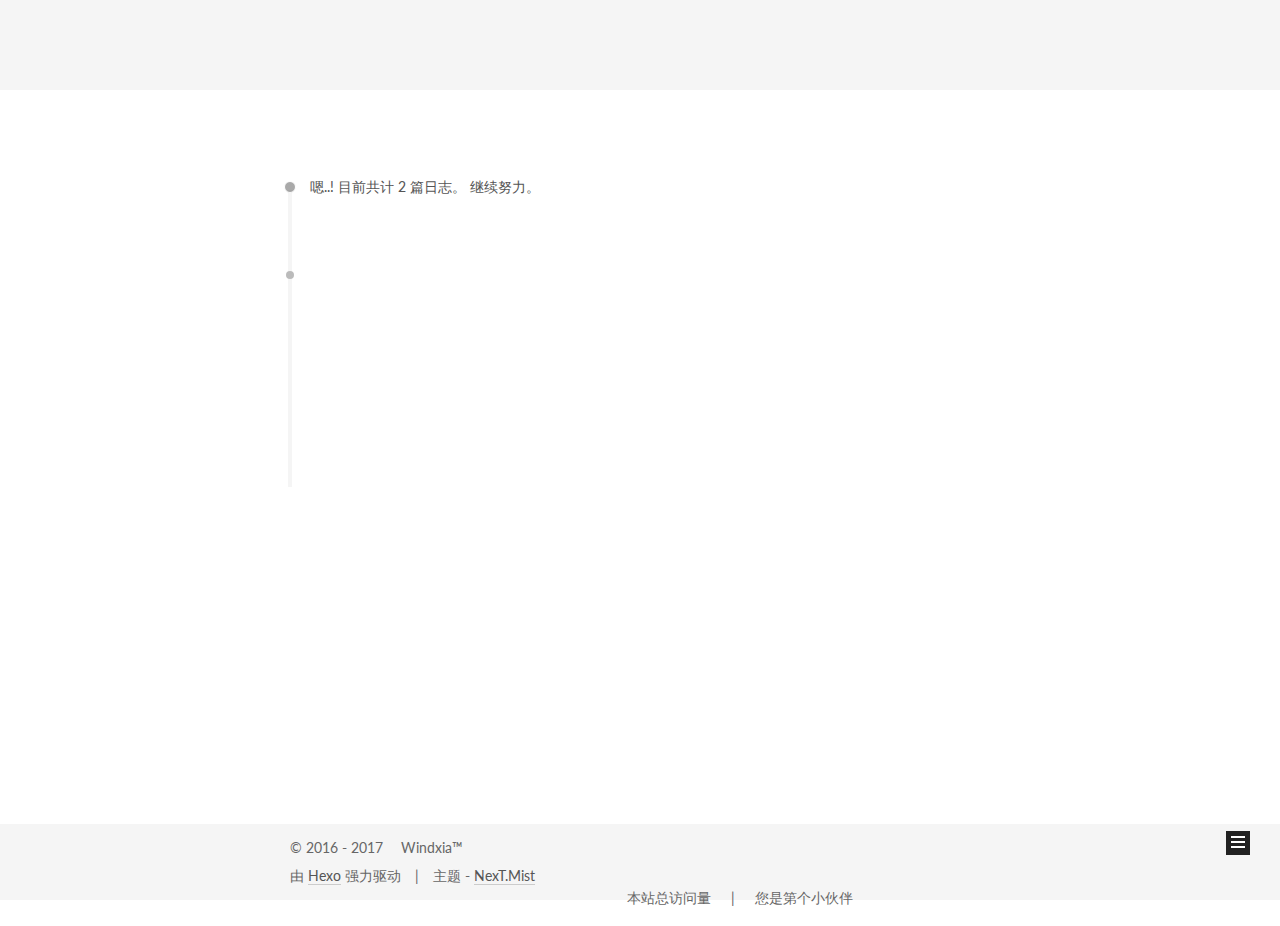
==== commit 0f787e00: "Site updated: 2017-09-14 17:51:01" ====
--- a/archives/index.html
+++ b/archives/index.html
@@ -520,8 +520,18 @@
   <span class="author" itemprop="copyrightHolder">Windxia™</span>
 </div>
 
+<div class="powered-by">
+  由 <a class="theme-link" href="https://hexo.io">Hexo</a> 强力驱动
+</div>
+
+<div class="theme-info">
+  主题 -
+  <a class="theme-link" href="https://github.com/iissnan/hexo-theme-next">
+    NexT.Mist
+  </a>
+</div>
 <script async src="https://dn-lbstatics.qbox.me/busuanzi/2.3/busuanzi.pure.mini.js"></script>
-<div style="margin:-20px;position: absolute;">
+<div style="margin:-20px;position: absolute;right:265px;">
 <dl style="float:left">
   <dt style="float:left">
     <dd style="float:left;width:300px">
--- a/css/main.css
+++ b/css/main.css
@@ -1677,7 +1677,7 @@
   width: 4px;
   height: 4px;
   border-radius: 50%;
-  background: #ffe49c;
+  background: #939599;
 }
 .links-of-blogroll {
   font-size: 13px;
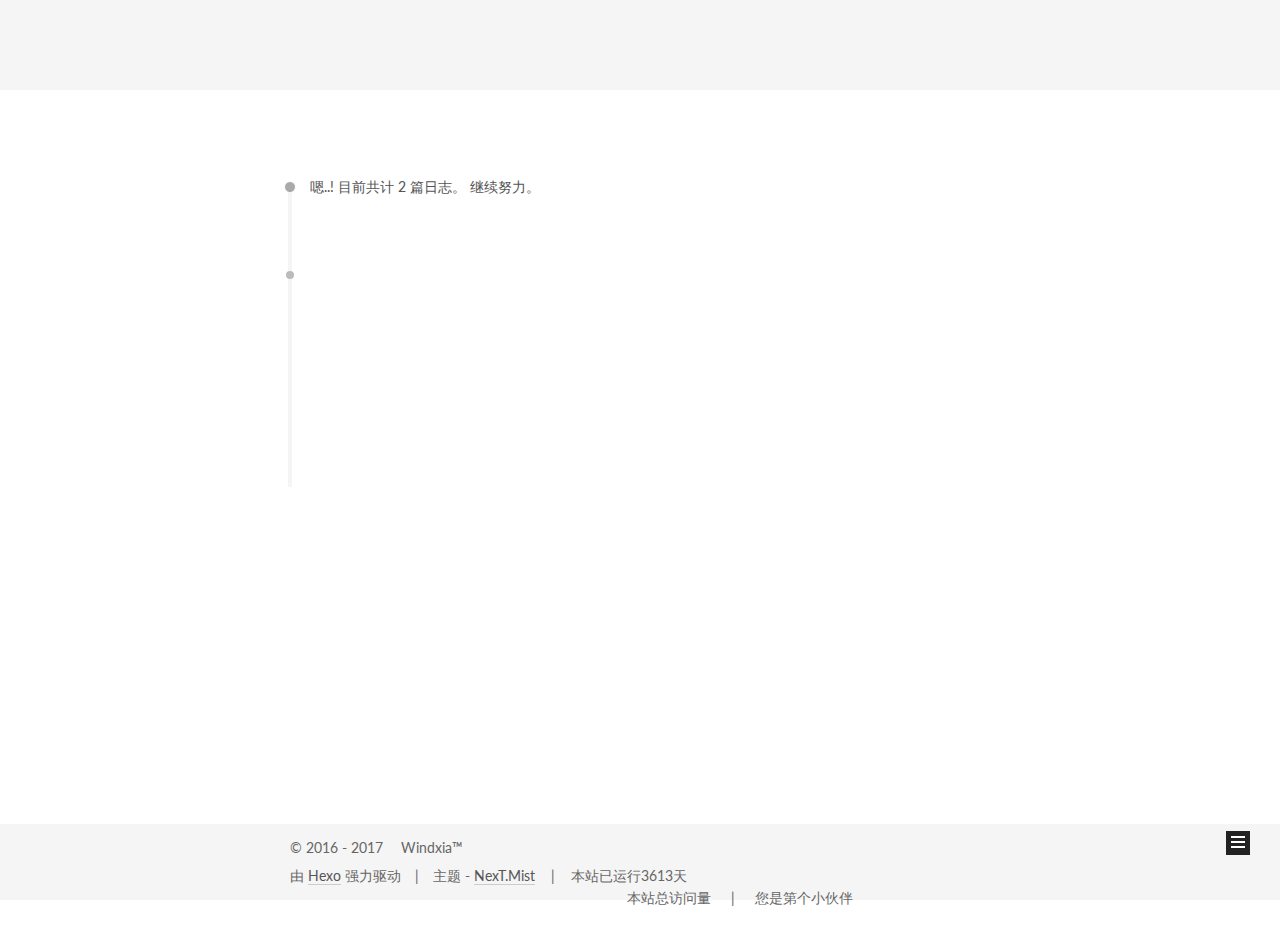
==== commit 14f020c4: "Site updated: 2017-09-14 17:55:10" ====
--- a/archives/index.html
+++ b/archives/index.html
@@ -530,6 +530,7 @@
     NexT.Mist
   </a>
 </div>
+
 <script async src="https://dn-lbstatics.qbox.me/busuanzi/2.3/busuanzi.pure.mini.js"></script>
 <div style="margin:-20px;position: absolute;right:265px;">
 <dl style="float:left">
@@ -550,6 +551,16 @@
 </dl>
 </div>
 
+<span>&nbsp;&nbsp;&nbsp;|&nbsp;&nbsp;&nbsp;</span>
+<span id="showDays"></span>
+<script>
+	var birthDay = new Date('09/1/2016');
+	var now = new Date();
+	var duration = now.getTime() - birthDay.getTime();
+	var total= Math.floor(duration / (1000 * 60 * 60 * 24));
+	document.getElementById('showDays').innerHTML='本站已运行' + total + '天';
+</script>
+
 
 
         
--- a/css/main.css
+++ b/css/main.css
@@ -1677,7 +1677,7 @@
   width: 4px;
   height: 4px;
   border-radius: 50%;
-  background: #939599;
+  background: #feffc4;
 }
 .links-of-blogroll {
   font-size: 13px;
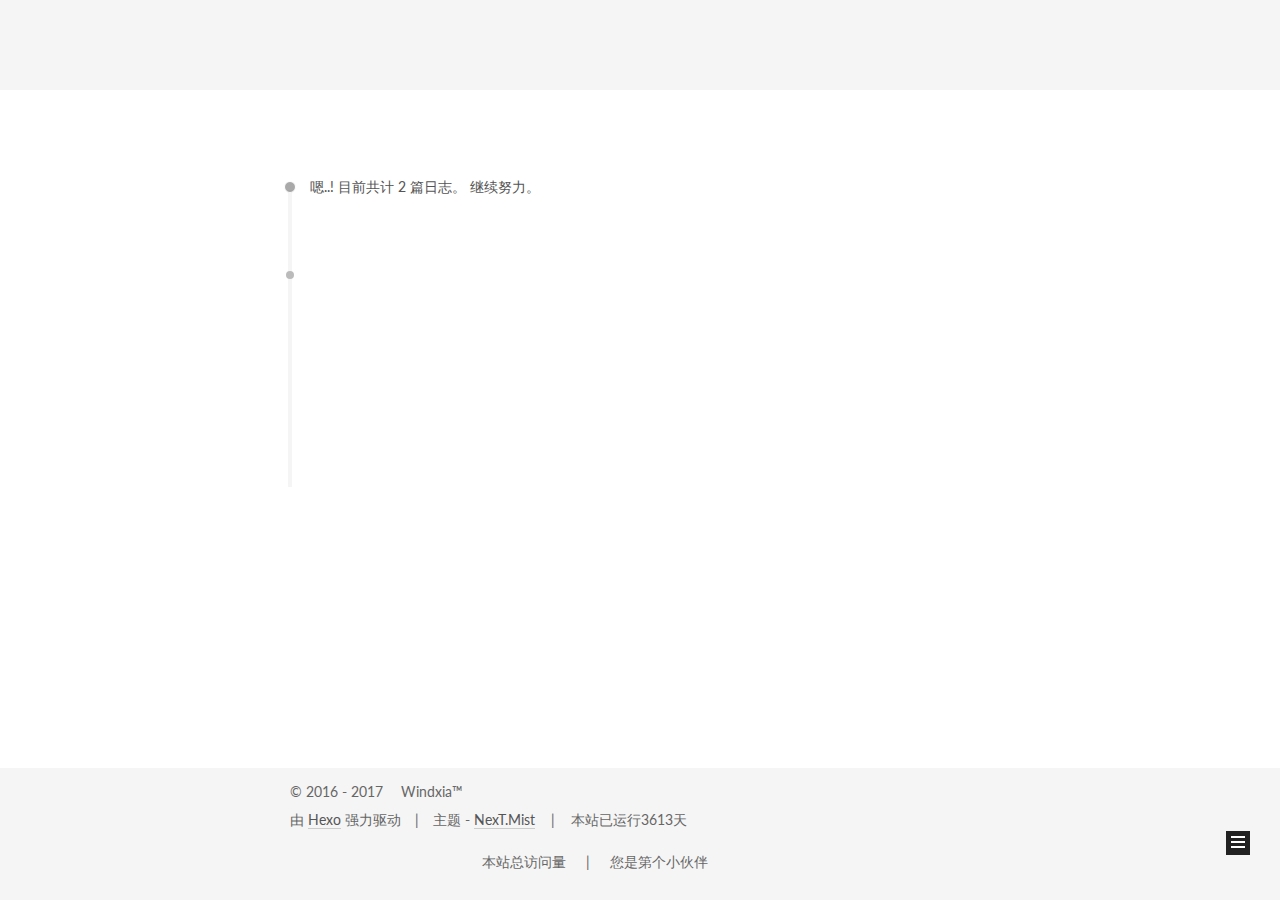
==== commit 18ada068: "Site updated: 2017-09-14 17:57:07" ====
--- a/archives/index.html
+++ b/archives/index.html
@@ -532,7 +532,6 @@
 </div>
 
 <script async src="https://dn-lbstatics.qbox.me/busuanzi/2.3/busuanzi.pure.mini.js"></script>
-<div style="margin:-20px;position: absolute;right:265px;">
 <dl style="float:left">
   <dt style="float:left">
     <dd style="float:left;width:300px">
@@ -549,7 +548,6 @@
     </dd>
   </dt>
 </dl>
-</div>
 
 <span>&nbsp;&nbsp;&nbsp;|&nbsp;&nbsp;&nbsp;</span>
 <span id="showDays"></span>
--- a/css/main.css
+++ b/css/main.css
@@ -1677,7 +1677,7 @@
   width: 4px;
   height: 4px;
   border-radius: 50%;
-  background: #feffc4;
+  background: #ffe56a;
 }
 .links-of-blogroll {
   font-size: 13px;
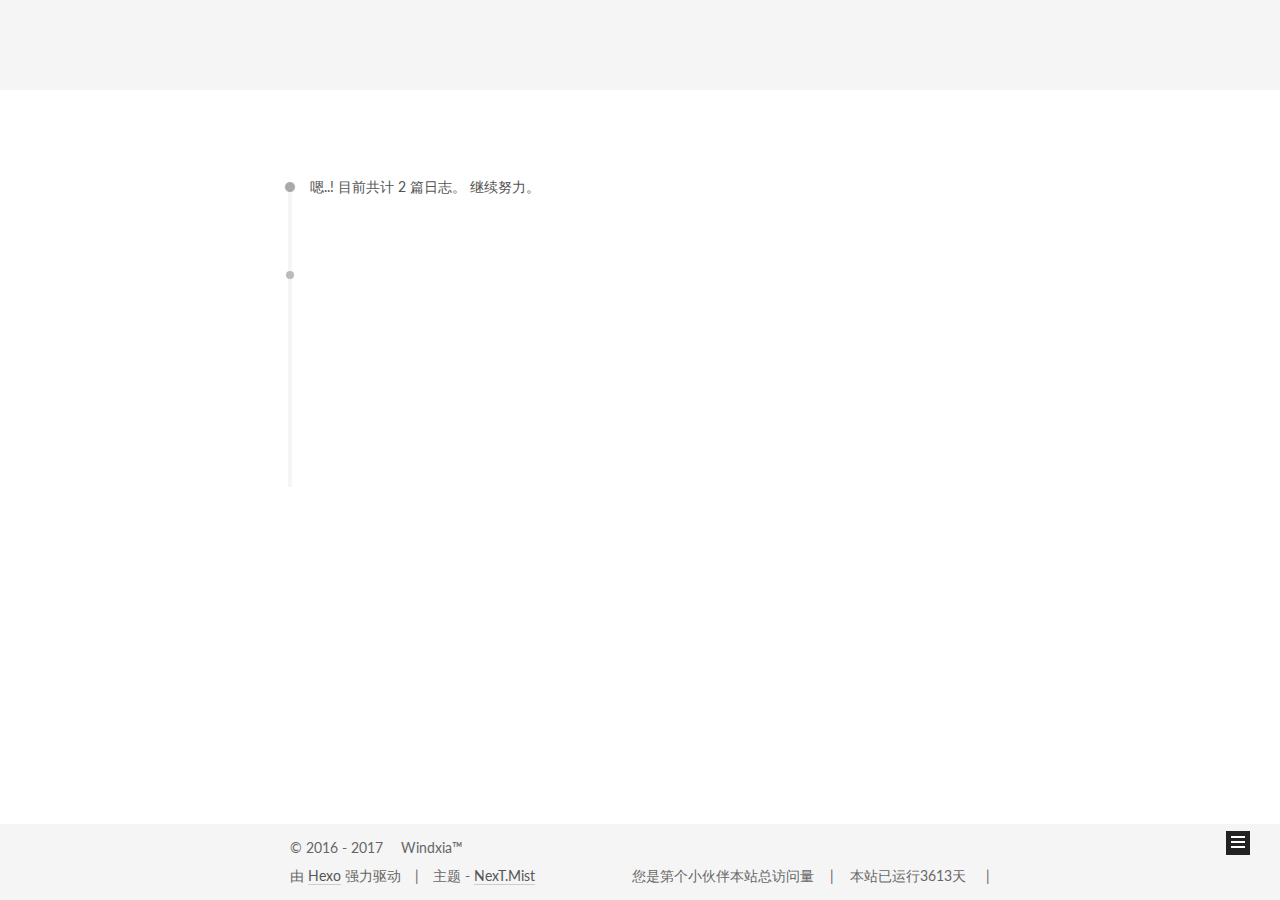
==== commit 424ae612: "Site updated: 2017-09-14 17:59:48" ====
--- a/archives/index.html
+++ b/archives/index.html
@@ -532,22 +532,12 @@
 </div>
 
 <script async src="https://dn-lbstatics.qbox.me/busuanzi/2.3/busuanzi.pure.mini.js"></script>
-<dl style="float:left">
-  <dt style="float:left">
-    <dd style="float:left;width:300px">
       <span style="float:right">&nbsp;&nbsp;&nbsp;&nbsp;&nbsp;|</span>
       <span style="float:right">本站总访问量<span><span style="float:right" id="busuanzi_value_site_pv"></span>
-    </dd>
-  </dt>
-  <dt style="float:left;width:300px">
-    <dd>
       <span style="float:left">&nbsp;&nbsp;&nbsp;&nbsp;&nbsp;</span>
       <span style="float:left">您是第</span>
       <span style="float:left" id="busuanzi_value_site_uv"></span>
       <span style="float:left">个小伙伴</span>
-    </dd>
-  </dt>
-</dl>
 
 <span>&nbsp;&nbsp;&nbsp;|&nbsp;&nbsp;&nbsp;</span>
 <span id="showDays"></span>
--- a/css/main.css
+++ b/css/main.css
@@ -1677,7 +1677,7 @@
   width: 4px;
   height: 4px;
   border-radius: 50%;
-  background: #ffe56a;
+  background: #e92e88;
 }
 .links-of-blogroll {
   font-size: 13px;
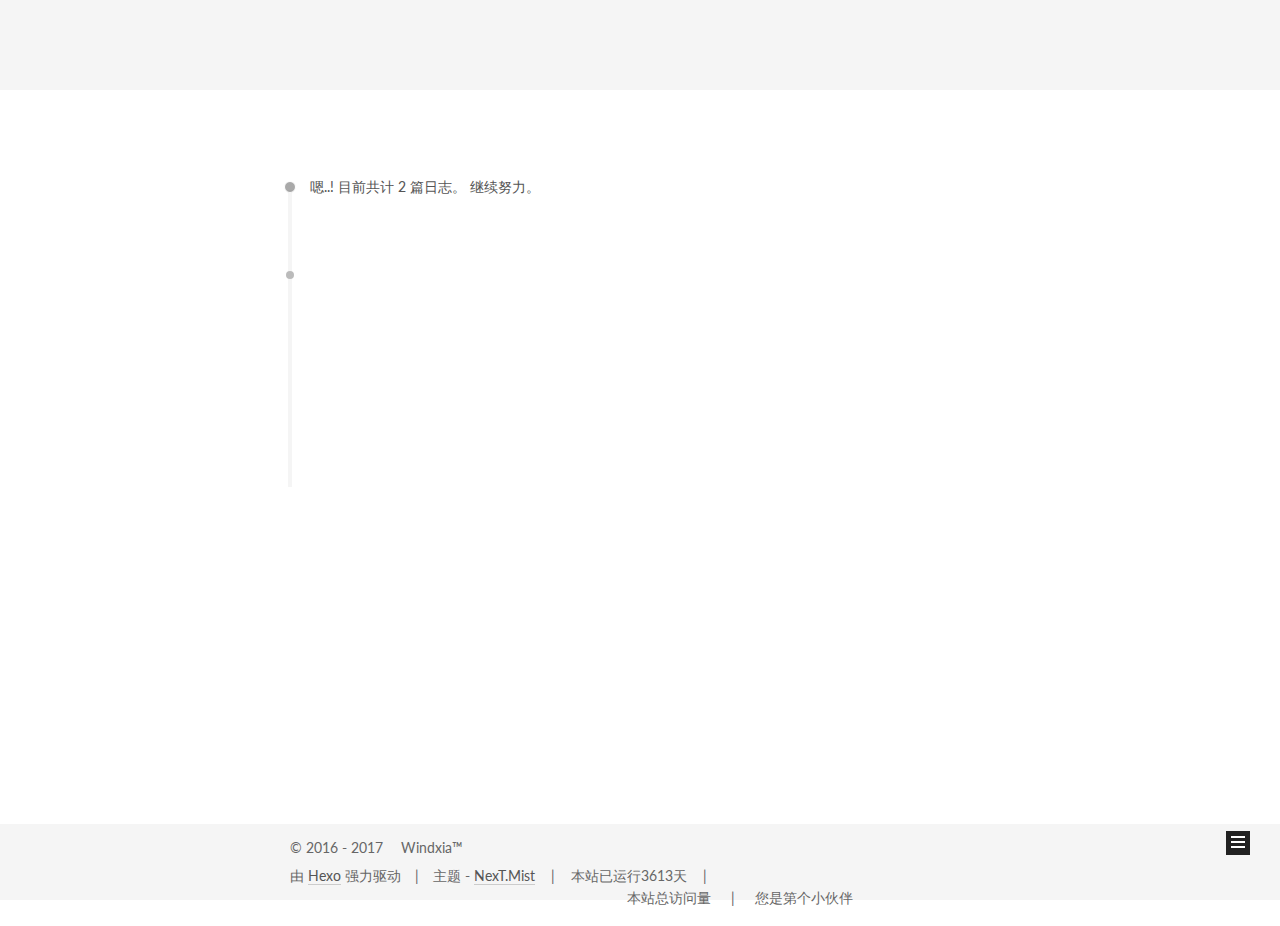
==== commit 8053f752: "Site updated: 2017-09-14 18:03:42" ====
--- a/archives/index.html
+++ b/archives/index.html
@@ -531,14 +531,6 @@
   </a>
 </div>
 
-<script async src="https://dn-lbstatics.qbox.me/busuanzi/2.3/busuanzi.pure.mini.js"></script>
-      <span style="float:right">&nbsp;&nbsp;&nbsp;&nbsp;&nbsp;|</span>
-      <span style="float:right">本站总访问量<span><span style="float:right" id="busuanzi_value_site_pv"></span>
-      <span style="float:left">&nbsp;&nbsp;&nbsp;&nbsp;&nbsp;</span>
-      <span style="float:left">您是第</span>
-      <span style="float:left" id="busuanzi_value_site_uv"></span>
-      <span style="float:left">个小伙伴</span>
-
 <span>&nbsp;&nbsp;&nbsp;|&nbsp;&nbsp;&nbsp;</span>
 <span id="showDays"></span>
 <script>
@@ -549,6 +541,28 @@
 	document.getElementById('showDays').innerHTML='本站已运行' + total + '天';
 </script>
 
+<span>&nbsp;&nbsp;&nbsp;|&nbsp;&nbsp;&nbsp;</span>
+<script async src="https://dn-lbstatics.qbox.me/busuanzi/2.3/busuanzi.pure.mini.js"></script>
+<div style="margin:-20px;position: absolute;right:265px;">
+<dl style="float:left">
+  <dt style="float:left">
+    <dd style="float:left;width:300px">
+      <span style="float:right">&nbsp;&nbsp;&nbsp;&nbsp;&nbsp;|</span>
+      <span style="float:right">本站总访问量<span><span style="float:right" id="busuanzi_value_site_pv"></span>
+    </dd>
+  </dt>
+  <dt style="float:left;width:300px">
+    <dd>
+      <span style="float:left">&nbsp;&nbsp;&nbsp;&nbsp;&nbsp;</span>
+      <span style="float:left">您是第</span>
+      <span style="float:left" id="busuanzi_value_site_uv"></span>
+      <span style="float:left">个小伙伴</span>
+    </dd>
+  </dt>
+</dl>
+</div>
+
+
 
 
         
--- a/css/main.css
+++ b/css/main.css
@@ -1677,7 +1677,7 @@
   width: 4px;
   height: 4px;
   border-radius: 50%;
-  background: #e92e88;
+  background: #fff4c4;
 }
 .links-of-blogroll {
   font-size: 13px;
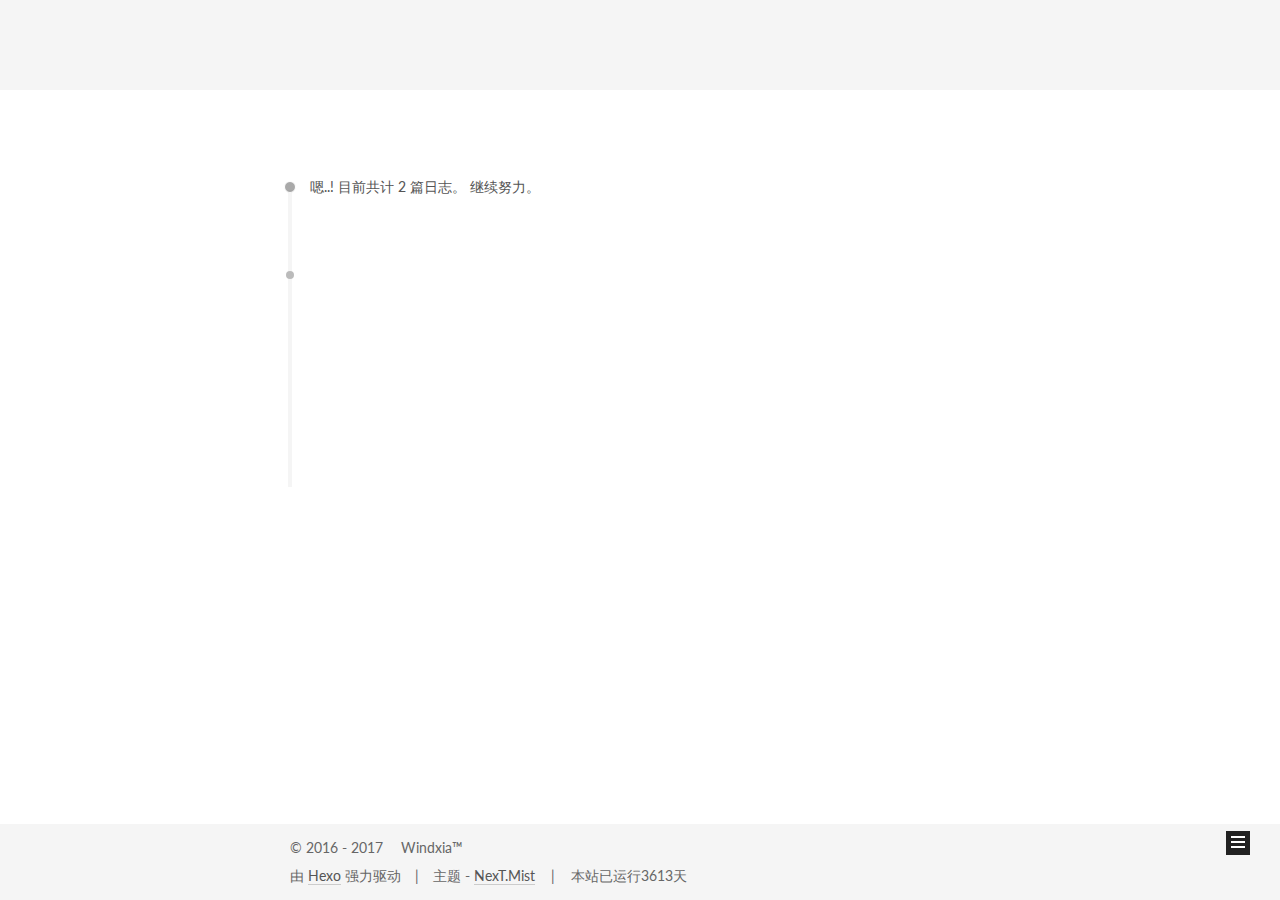
==== commit 6413b03d: "Site updated: 2017-09-14 18:04:52" ====
--- a/archives/index.html
+++ b/archives/index.html
@@ -541,28 +541,6 @@
 	document.getElementById('showDays').innerHTML='本站已运行' + total + '天';
 </script>
 
-<span>&nbsp;&nbsp;&nbsp;|&nbsp;&nbsp;&nbsp;</span>
-<script async src="https://dn-lbstatics.qbox.me/busuanzi/2.3/busuanzi.pure.mini.js"></script>
-<div style="margin:-20px;position: absolute;right:265px;">
-<dl style="float:left">
-  <dt style="float:left">
-    <dd style="float:left;width:300px">
-      <span style="float:right">&nbsp;&nbsp;&nbsp;&nbsp;&nbsp;|</span>
-      <span style="float:right">本站总访问量<span><span style="float:right" id="busuanzi_value_site_pv"></span>
-    </dd>
-  </dt>
-  <dt style="float:left;width:300px">
-    <dd>
-      <span style="float:left">&nbsp;&nbsp;&nbsp;&nbsp;&nbsp;</span>
-      <span style="float:left">您是第</span>
-      <span style="float:left" id="busuanzi_value_site_uv"></span>
-      <span style="float:left">个小伙伴</span>
-    </dd>
-  </dt>
-</dl>
-</div>
-
-
 
 
         
--- a/css/main.css
+++ b/css/main.css
@@ -1677,7 +1677,7 @@
   width: 4px;
   height: 4px;
   border-radius: 50%;
-  background: #fff4c4;
+  background: #850e17;
 }
 .links-of-blogroll {
   font-size: 13px;
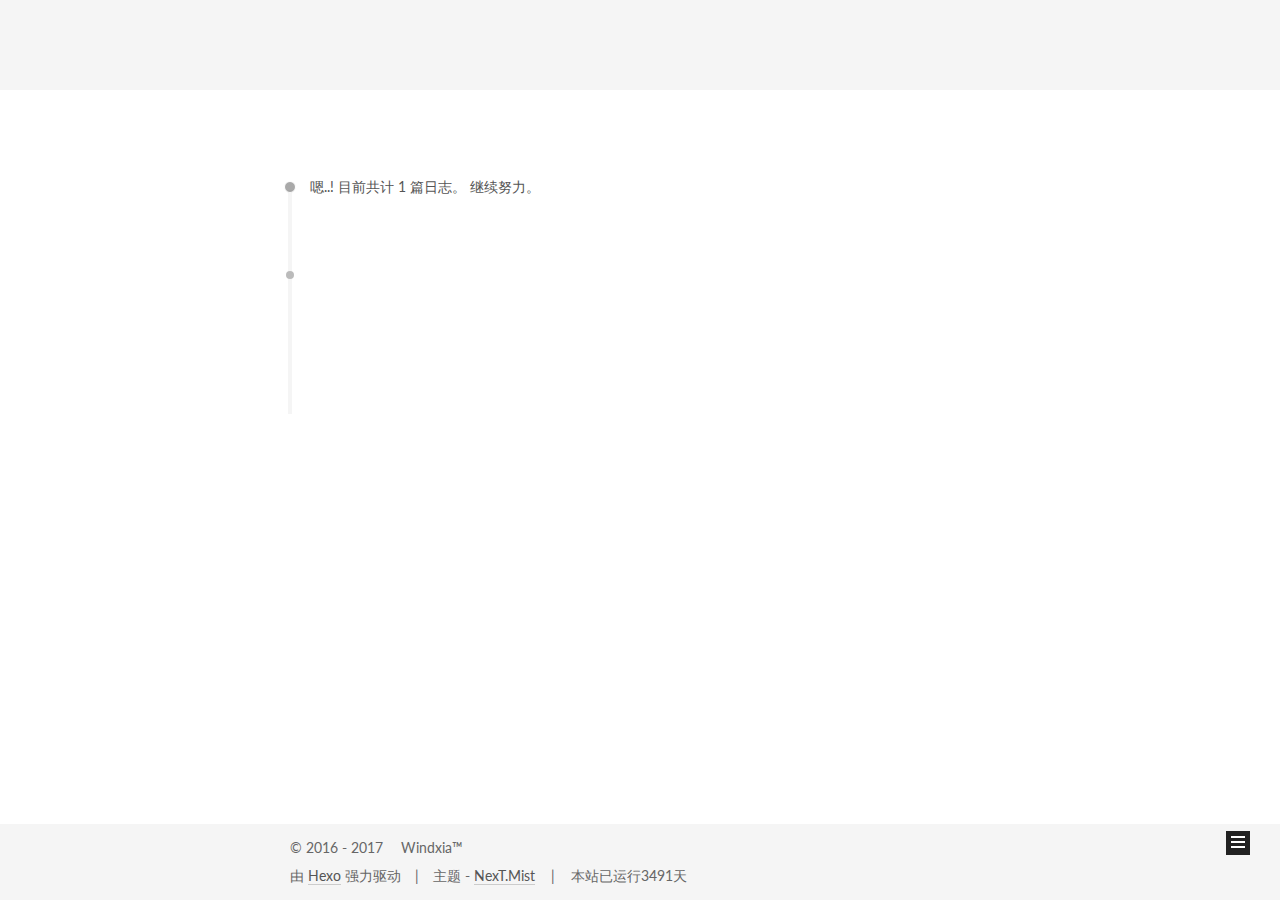
==== commit 47abab3c: "Site updated: 2017-09-14 18:16:34" ====
--- a/archives/index.html
+++ b/archives/index.html
@@ -283,7 +283,7 @@
       
         
       
-      嗯..! 目前共计 2 篇日志。 继续努力。
+      嗯..! 目前共计 1 篇日志。 继续努力。
     </span>
 
     
@@ -307,9 +307,9 @@
 
       <h2 class="post-title">
         
-            <a class="post-title-link" href="/2017/07/14/postName/" itemprop="url">
-              
-                <span itemprop="name">postName hello world</span>
+            <a class="post-title-link" href="/2017/09/14/我的博客/" itemprop="url">
+              
+                <span itemprop="name">我的博客</span>
               
             </a>
         
@@ -317,46 +317,9 @@
 
       <div class="post-meta">
         <time class="post-time" itemprop="dateCreated"
-              datetime="2017-07-14T21:41:30+08:00"
-              content="2017-07-14" >
-          07-14
-        </time>
-      </div>
-
-    </header>
-  </article>
-
-
-
-    
-
-      
-      
-      
-
-      
-      
-
-      
-
-  <article class="post post-type-normal" itemscope itemtype="http://schema.org/Article">
-    <header class="post-header">
-
-      <h2 class="post-title">
-        
-            <a class="post-title-link" href="/2017/07/14/hello-world/" itemprop="url">
-              
-                <span itemprop="name">Hello World</span>
-              
-            </a>
-        
-      </h2>
-
-      <div class="post-meta">
-        <time class="post-time" itemprop="dateCreated"
-              datetime="2017-07-14T21:06:34+08:00"
-              content="2017-07-14" >
-          07-14
+              datetime="2017-09-14T18:12:40+08:00"
+              content="2017-09-14" >
+          09-14
         </time>
       </div>
 
@@ -414,14 +377,32 @@
           
             <div class="site-state-item site-state-posts">
               <a href="/archives/">
-                <span class="site-state-item-count">2</span>
+                <span class="site-state-item-count">1</span>
                 <span class="site-state-item-name">日志</span>
               </a>
             </div>
           
 
           
-
+            
+            
+            <div class="site-state-item site-state-categories">
+              
+                <span class="site-state-item-count">1</span>
+                <span class="site-state-item-name">分类</span>
+              
+            </div>
+          
+
+          
+            
+            
+            <div class="site-state-item site-state-tags">
+              
+                <span class="site-state-item-count">1</span>
+                <span class="site-state-item-name">标签</span>
+              
+            </div>
           
 
         </nav>
@@ -534,7 +515,7 @@
 <span>&nbsp;&nbsp;&nbsp;|&nbsp;&nbsp;&nbsp;</span>
 <span id="showDays"></span>
 <script>
-	var birthDay = new Date('09/1/2016');
+	var birthDay = new Date('01/1/2017');
 	var now = new Date();
 	var duration = now.getTime() - birthDay.getTime();
 	var total= Math.floor(duration / (1000 * 60 * 60 * 24));
--- a/css/main.css
+++ b/css/main.css
@@ -1677,7 +1677,7 @@
   width: 4px;
   height: 4px;
   border-radius: 50%;
-  background: #850e17;
+  background: #f1f;
 }
 .links-of-blogroll {
   font-size: 13px;
